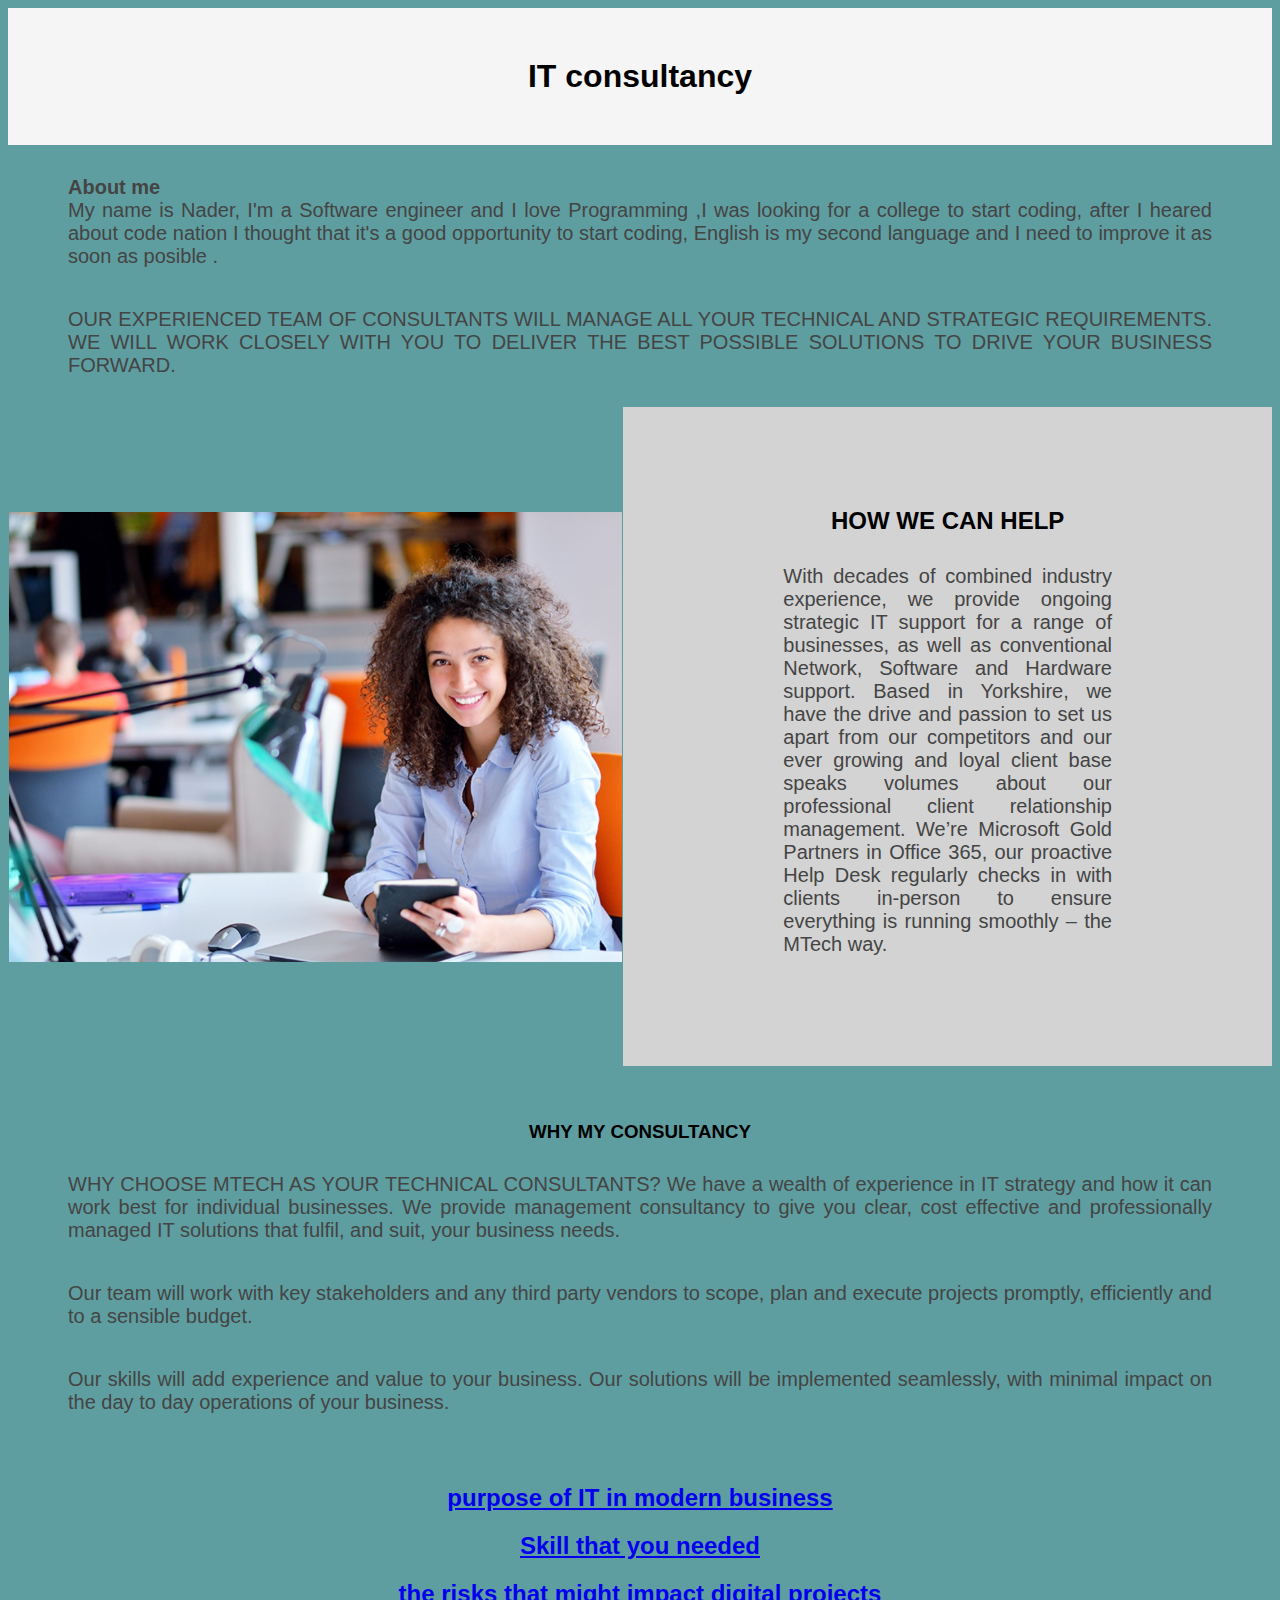
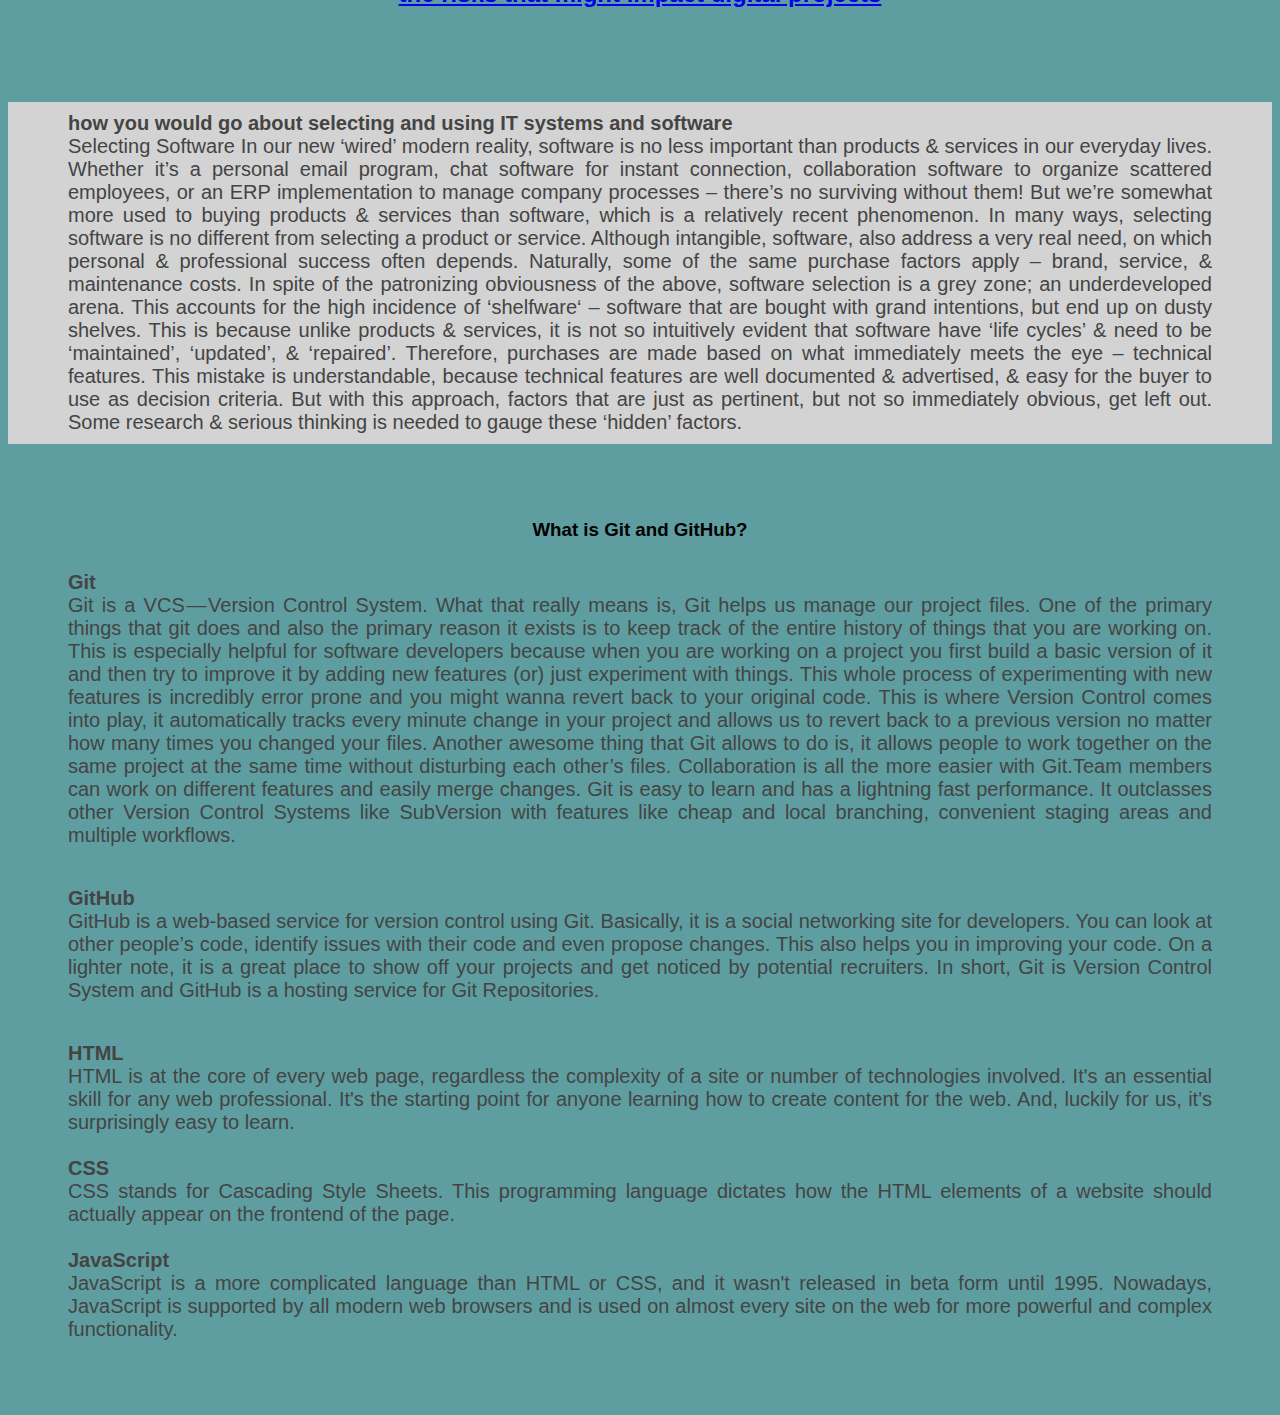
==== index.html @ 4200ef2f "initial commit" ====
<html>
    <head style="background-color:whitesmoke ">
        <link rel="stylesheet" href="index1.css">
        <h1 style="text-align:center ; background-color:whitesmoke ; padding: 50px">IT consultancy</h1>
    </head>
    <body>
            <p><b>About me</b><br>My name is Nader, I'm a Software engineer and I love Programming ,I was looking for a college to start coding, after I heared about code nation I thought that it's a good opportunity to start coding, English is my second language and I need to improve it as soon as posible .</p>
        
        <p>OUR EXPERIENCED TEAM OF CONSULTANTS WILL MANAGE ALL YOUR TECHNICAL AND STRATEGIC REQUIREMENTS.
            WE WILL WORK CLOSELY WITH YOU TO DELIVER THE BEST POSSIBLE SOLUTIONS TO DRIVE YOUR BUSINESS FORWARD.</p>
        
        <table>
            <tr style="font-family:-apple-system, BlinkMacSystemFont, 'Segoe UI', Roboto, Oxygen, Ubuntu, Cantarell, 'Open Sans', 'Helvetica Neue', sans-serif">
                <td><img src="001.jpg" alt="This is is" widrh="450" height="450"></td>
                <td style="padding:100px ; background-color: lightgray; font-family:-apple-system, BlinkMacSystemFont, 'Segoe UI', Roboto, Oxygen, Ubuntu, Cantarell, 'Open Sans', 'Helvetica Neue', sans-serif"><h2>HOW WE CAN HELP</h2>
                <p>With decades of combined industry experience, we provide ongoing strategic IT support for a range of businesses,
                     as well as conventional Network, Software and Hardware support. Based in Yorkshire, we have the drive and passion 
                     to set us apart from our competitors and our ever growing and loyal client base speaks volumes about our professional 
                     client relationship management. We’re Microsoft Gold Partners in Office 365, our proactive Help Desk regularly checks 
                     in with clients in-person to ensure everything is running smoothly – the MTech way.</p></td>
            </tr>
        </table>
        <br>
        <br>
        <h3>WHY MY CONSULTANCY</h3>
                <p>
                        WHY CHOOSE MTECH AS YOUR TECHNICAL CONSULTANTS?
                        We have a wealth of experience in IT strategy and how it can work best for individual businesses. We provide management consultancy to give you clear, cost effective and professionally managed IT solutions that fulfil, and suit, your business needs. 
                        
                        
                     <p> Our team will work with key stakeholders and any third party vendors to scope, plan and execute projects promptly, efficiently and to a sensible budget.
                    </p> 
                <p>     Our skills will add experience and value to your business. Our solutions will be implemented seamlessly, with minimal impact on the day to day operations of your business.</p>
            </p>
            <a href="purpose.html">
                    <h2>purpose of IT in modern business</h2>
                    </a>
                    <a href="skills.html">
                    <h2 >Skill that you needed</h2>
                    </a>
                    <a href="risks.html">
                            <h2>the risks that might impact digital projects</h2>
                            </a>
                            <br>
                            <br>
                            
                            <br>
                            <div style="background-color:lightgray">
                            <p><b>how you would go about selecting  and using IT systems and software</b><br>
                                Selecting Software
                                In our new ‘wired’ modern reality, software is no less important than products & services in our everyday lives. Whether it’s a personal email program, chat software for instant connection, collaboration software to organize scattered employees, or an ERP implementation to manage company processes – there’s no surviving without them!
                                But we’re somewhat more used to buying products & services than software, which is a relatively recent phenomenon. In many ways, selecting software is no different from selecting a product or service. Although intangible, software, also address a very real need, on which personal & professional success often depends. Naturally, some of the same purchase factors apply – brand, service, & maintenance costs.                               
                                In spite of the patronizing obviousness of the above, software selection is a grey zone; an underdeveloped arena. This accounts for the high incidence of ‘shelfware‘ – software that are bought with grand intentions, but end up on dusty shelves. This is because unlike products & services, it is not so intuitively evident that software have ‘life cycles’ & need to be ‘maintained’, ‘updated’, & ‘repaired’.                                
                                Therefore, purchases are made based on what immediately meets the eye – technical features. This mistake is understandable, because technical features are well documented & advertised, & easy for the buyer to use as decision criteria. But with this approach, factors that are just as pertinent, but not so immediately obvious, get left out. Some research & serious thinking is needed to gauge these ‘hidden’ factors.
                                
                                </p>
                            </div>
                            <br>
                            <br>
                            <h3>What is Git and GitHub?</h3>
                                <P><B>Git</B><br>
                                    Git is a VCS — Version Control System. What that really means is, Git helps us manage our project files. One of the primary things that git does and also the primary reason it exists is to keep track of the entire history of things that you are working on.
                                    
                                    This is especially helpful for software developers because when you are working on a project you first build a basic version of it and then try to improve it by adding new features (or) just experiment with things. This whole process of experimenting with new features is incredibly error prone and you might wanna revert back to your original code.
                                    
                                    This is where Version Control comes into play, it automatically tracks every minute change in your project and allows us to revert back to a previous version no matter how many times you changed your files.
                                    
                                    Another awesome thing that Git allows to do is, it allows people to work together on the same project at the same time without disturbing each other’s files. Collaboration is all the more easier with Git.Team members can work on different features and easily merge changes.
                                    
                                    Git is easy to learn and has a lightning fast performance. It outclasses other Version Control Systems like SubVersion with features like cheap and local branching, convenient staging areas and multiple workflows.
                                    
                                    </P>
                                    <P><b>GitHub</b><br>GitHub is a web-based service for version control using Git. Basically, it is a social networking site for developers. You can look at other people’s code, identify issues with their code and even propose changes. This also helps you in improving your code. On a lighter note, it is a great place to show off your projects and get noticed by potential recruiters.

                                            In short, Git is Version Control System and GitHub is a hosting service for Git Repositories.
                                            
                                            </P>
                                            <p><b>HTML</b><br>
                                                    HTML is at the core of every web page, regardless the complexity of a site or number of technologies involved. It's an essential skill for any web professional. It's the starting point for anyone learning how to create content for the web. And, luckily for us, it's surprisingly easy to learn.
                                                <br><br><b>CSS</b><br>
                                                    CSS stands for Cascading Style Sheets. This programming language dictates how the HTML elements of a website should actually appear on the frontend of the page.
                                                    <br><br>
                                                    <b>JavaScript</b><br>
                                                    JavaScript is a more complicated language than HTML or CSS, and it wasn't released in beta form until 1995. Nowadays, JavaScript is supported by all modern web browsers and is used on almost every site on the web for more powerful and complex functionality.   
                                                </p>
                                
                            <br>
                            <br>
                           
    </body>
</html>
---- index1.css ----
h1{
    font-family: -apple-system, BlinkMacSystemFont, 'Segoe UI', Roboto, Oxygen, Ubuntu, Cantarell, 'Open Sans', 'Helvetica Neue', sans-serif;
    text-align: center;
}
body{
    background-color: cadetblue;
    
}
p{
    font-family: -apple-system, BlinkMacSystemFont, 'Segoe UI', Roboto, Oxygen, Ubuntu, Cantarell, 'Open Sans', 'Helvetica Neue', sans-serif;
    color:#444;
    padding: 10px;
    margin-left: 50px;
    margin-right: 50px;
    font-size: 20px;
    text-align: justify
}
h2{
    font-family: -apple-system, BlinkMacSystemFont, 'Segoe UI', Roboto, Oxygen, Ubuntu, Cantarell, 'Open Sans', 'Helvetica Neue', sans-serif;
    text-align: center;
}
h3{
    margin-left: 100px;
     margin-right: 100; 
     text-align:center ; 
     font-family:-apple-system, BlinkMacSystemFont, 'Segoe UI', Roboto, Oxygen, Ubuntu, Cantarell, 'Open Sans', 'Helvetica Neue', sans-serif
}
table{
    width:100% ;
     border-spacing:0px;
}
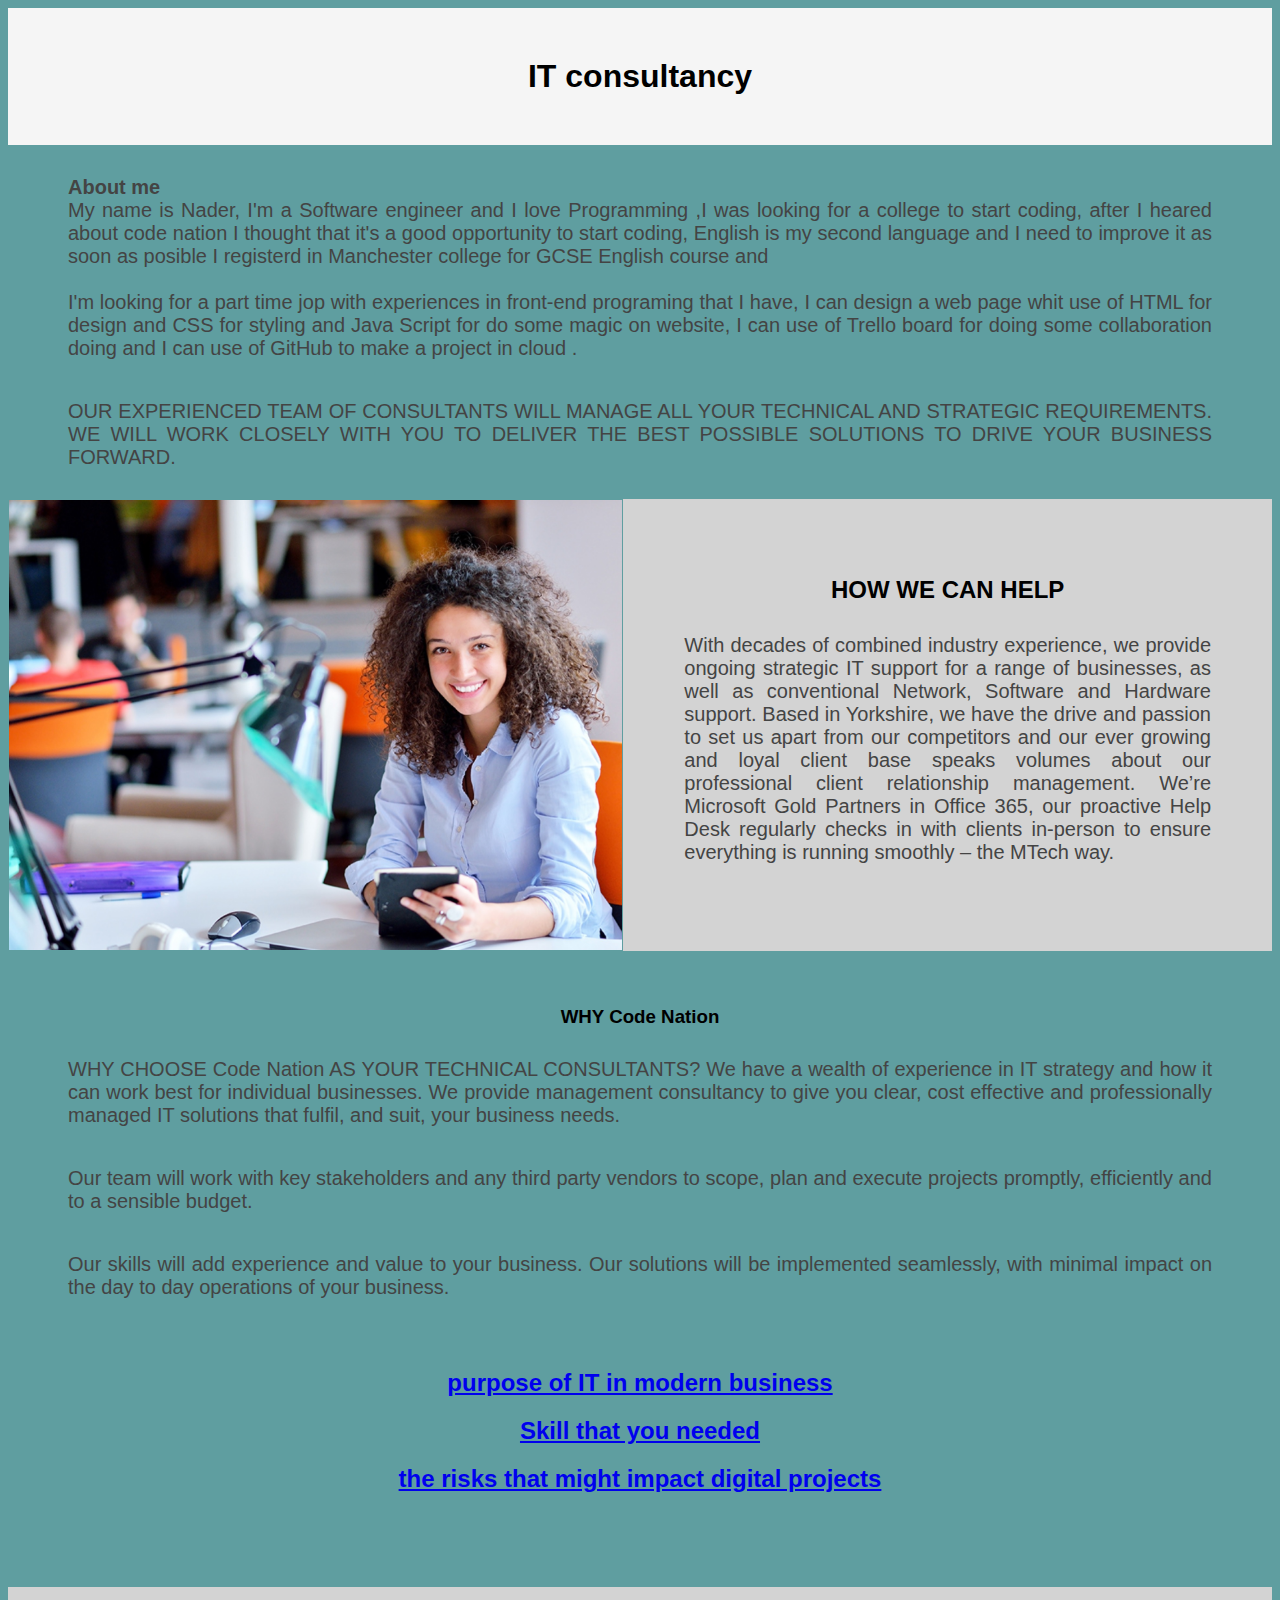
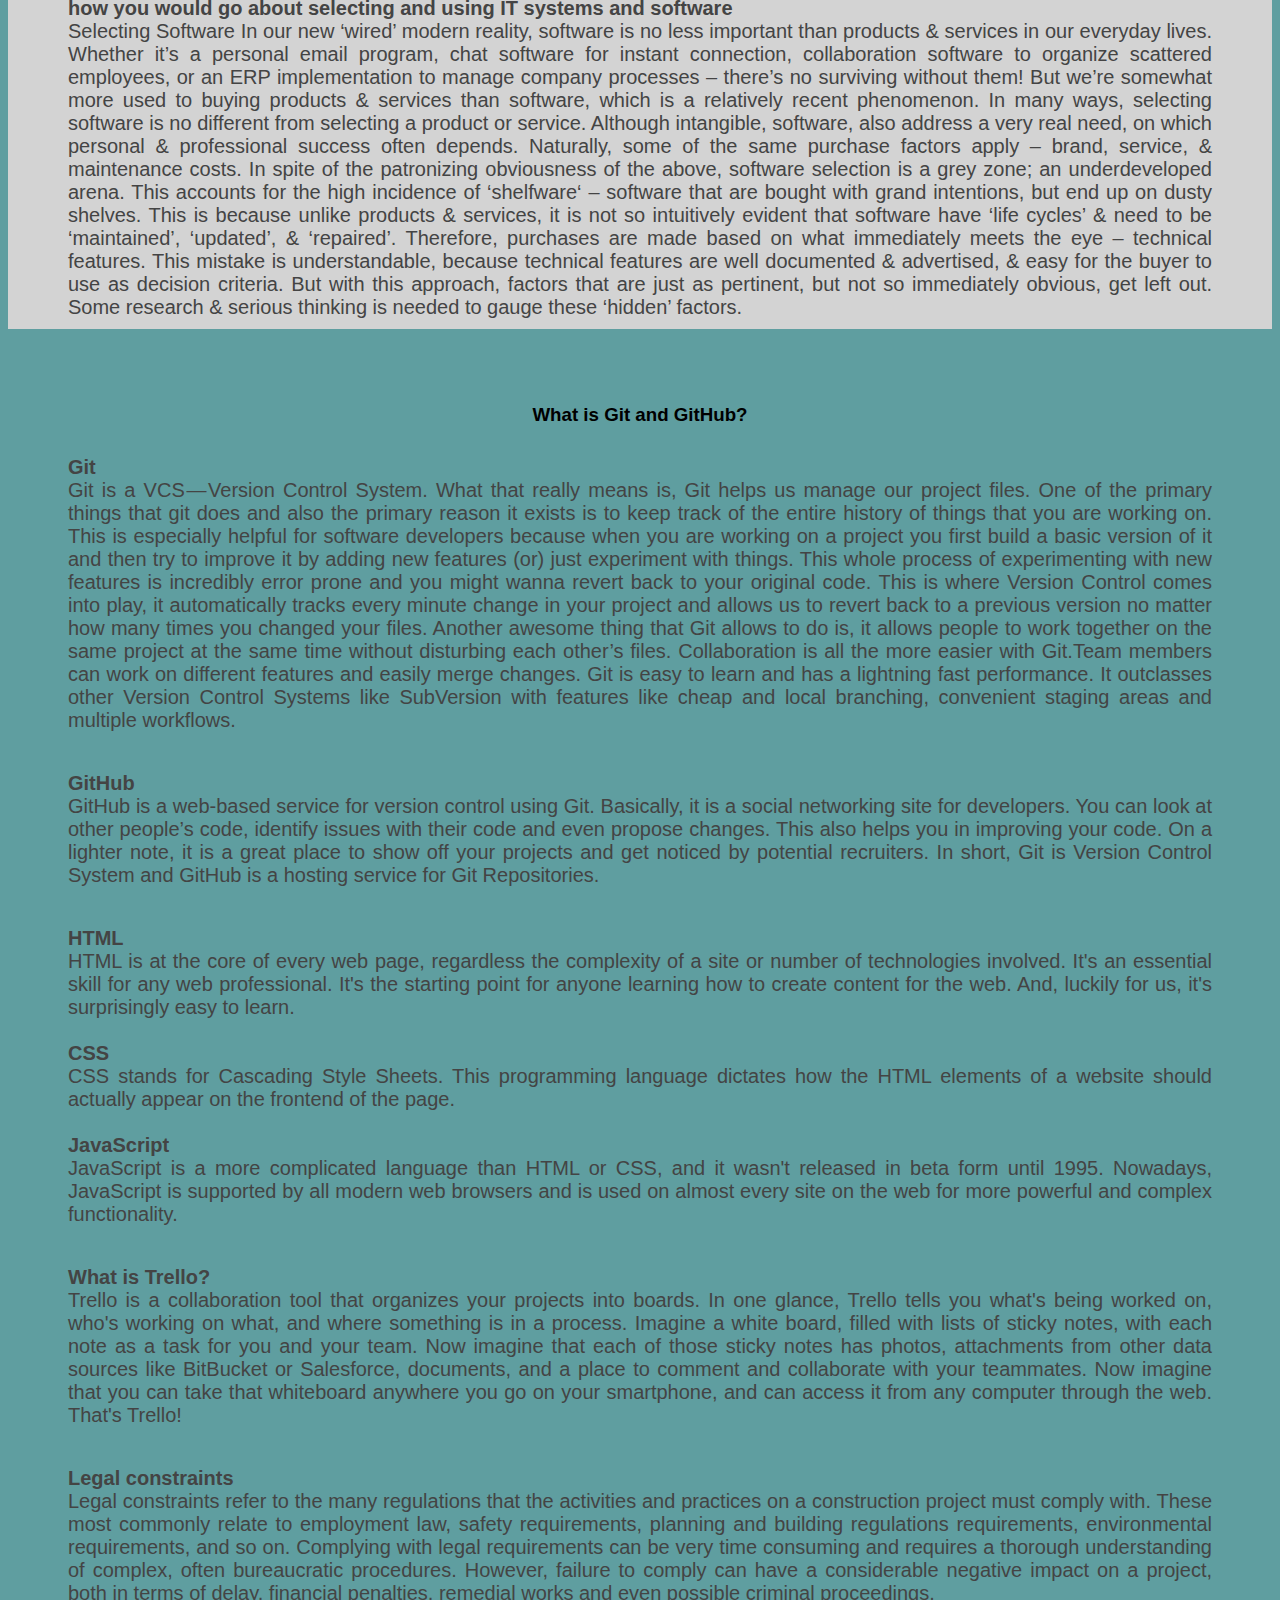
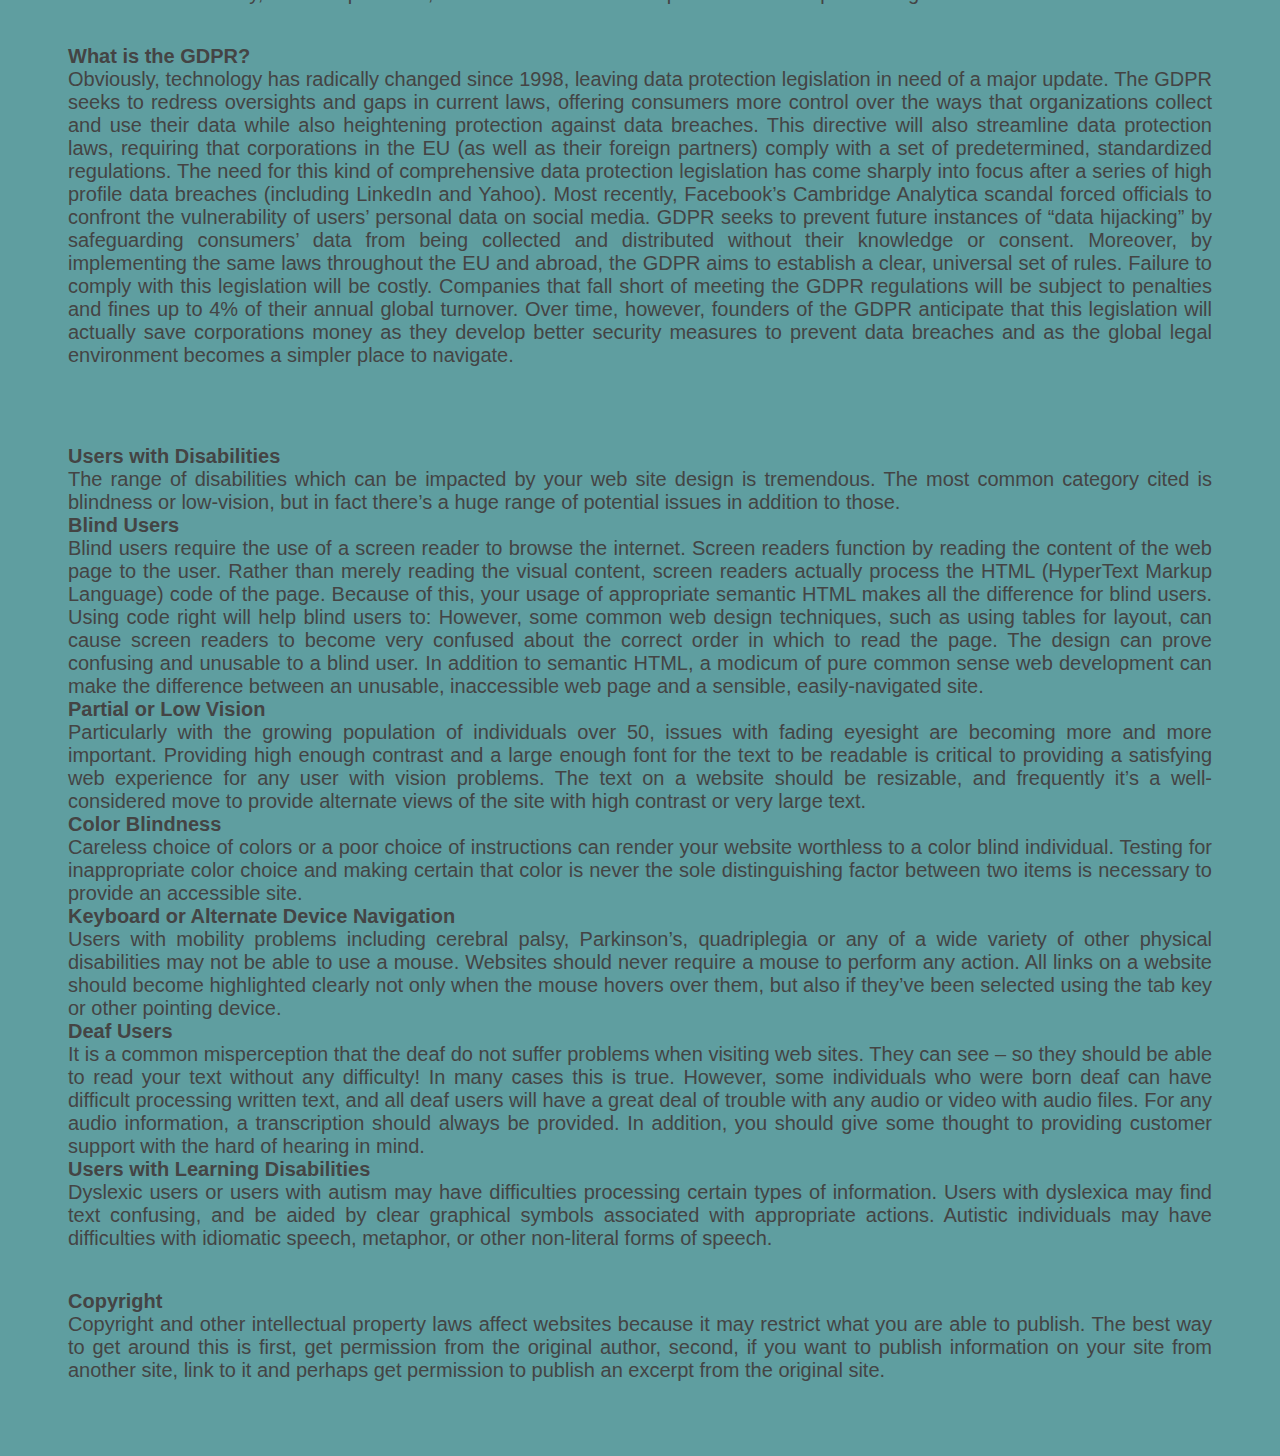
==== commit b07e5d82: "add some content" ====
--- a/index.html
+++ b/index.html
@@ -4,7 +4,7 @@
         <h1 style="text-align:center ; background-color:whitesmoke ; padding: 50px">IT consultancy</h1>
     </head>
     <body>
-            <p><b>About me</b><br>My name is Nader, I'm a Software engineer and I love Programming ,I was looking for a college to start coding, after I heared about code nation I thought that it's a good opportunity to start coding, English is my second language and I need to improve it as soon as posible .</p>
+            <p><b>About me</b><br>My name is Nader, I'm a Software engineer and I love Programming ,I was looking for a college to start coding, after I heared about code nation I thought that it's a good opportunity to start coding, English is my second language and I need to improve it as soon as posible I registerd in Manchester college for GCSE English course and<br><br> I'm looking for a part time jop with  experiences in front-end programing that I have, I can design a web page whit use of HTML for design and CSS for styling and Java Script for do some magic on website, I can use of Trello board for doing some collaboration doing and I can use of GitHub to make a project in cloud .</p>
         
         <p>OUR EXPERIENCED TEAM OF CONSULTANTS WILL MANAGE ALL YOUR TECHNICAL AND STRATEGIC REQUIREMENTS.
             WE WILL WORK CLOSELY WITH YOU TO DELIVER THE BEST POSSIBLE SOLUTIONS TO DRIVE YOUR BUSINESS FORWARD.</p>
@@ -12,7 +12,7 @@
         <table>
             <tr style="font-family:-apple-system, BlinkMacSystemFont, 'Segoe UI', Roboto, Oxygen, Ubuntu, Cantarell, 'Open Sans', 'Helvetica Neue', sans-serif">
                 <td><img src="001.jpg" alt="This is is" widrh="450" height="450"></td>
-                <td style="padding:100px ; background-color: lightgray; font-family:-apple-system, BlinkMacSystemFont, 'Segoe UI', Roboto, Oxygen, Ubuntu, Cantarell, 'Open Sans', 'Helvetica Neue', sans-serif"><h2>HOW WE CAN HELP</h2>
+                <td style=" background-color: lightgray; font-family:-apple-system, BlinkMacSystemFont, 'Segoe UI', Roboto, Oxygen, Ubuntu, Cantarell, 'Open Sans', 'Helvetica Neue', sans-serif"><h2>HOW WE CAN HELP</h2>
                 <p>With decades of combined industry experience, we provide ongoing strategic IT support for a range of businesses,
                      as well as conventional Network, Software and Hardware support. Based in Yorkshire, we have the drive and passion 
                      to set us apart from our competitors and our ever growing and loyal client base speaks volumes about our professional 
@@ -22,9 +22,9 @@
         </table>
         <br>
         <br>
-        <h3>WHY MY CONSULTANCY</h3>
+        <h3>WHY Code Nation</h3>
                 <p>
-                        WHY CHOOSE MTECH AS YOUR TECHNICAL CONSULTANTS?
+                        WHY CHOOSE Code Nation AS YOUR TECHNICAL CONSULTANTS?
                         We have a wealth of experience in IT strategy and how it can work best for individual businesses. We provide management consultancy to give you clear, cost effective and professionally managed IT solutions that fulfil, and suit, your business needs. 
                         
                         
@@ -83,8 +83,49 @@
                                                     <b>JavaScript</b><br>
                                                     JavaScript is a more complicated language than HTML or CSS, and it wasn't released in beta form until 1995. Nowadays, JavaScript is supported by all modern web browsers and is used on almost every site on the web for more powerful and complex functionality.   
                                                 </p>
-                                
-                            <br>
+                                <p><b>What is Trello?</b><br>Trello is a collaboration tool that organizes your projects into boards. In one glance, Trello tells you what's being worked on, who's working on what, and where something is in a process.
+
+                                        Imagine a white board, filled with lists of sticky notes, with each note as a task for you and your team. Now imagine that each of those sticky notes has photos, attachments from other data sources like BitBucket or Salesforce, documents, and a place to comment and collaborate with your teammates. Now imagine that you can take that whiteboard anywhere you go on your smartphone, and can access it from any computer through the web. That's Trello!</p>
+                                        <p><b>Legal constraints</b><br>
+                                                Legal constraints refer to the many regulations that the activities and practices on a construction project must comply with. These most commonly relate to employment law, safety requirements, planning and building regulations requirements, environmental requirements, and so on.
+                                                
+                                                Complying with legal requirements can be very time consuming and requires a thorough understanding of complex, often bureaucratic procedures. However, failure to comply can have a considerable negative impact on a project, both in terms of delay, financial penalties, remedial works and even possible criminal proceedings.</p>
+                                        <p><b>What is the GDPR?</b><br>
+                                            
+                                            Obviously, technology has radically changed since 1998, leaving data protection legislation in need of a major update. The GDPR seeks to redress oversights and gaps in current laws, offering consumers more control over the ways that organizations collect and use their data while also heightening protection against data breaches. This directive will also streamline data protection laws, requiring that corporations in the EU (as well as their foreign partners) comply with a set of predetermined, standardized regulations.
+                                            
+                                            The need for this kind of comprehensive data protection legislation has come sharply into focus after a series of high profile data breaches (including LinkedIn and Yahoo). Most recently, Facebook’s Cambridge Analytica scandal forced officials to confront the vulnerability of users’ personal data on social media. GDPR seeks to prevent future instances of “data hijacking” by safeguarding consumers’ data from being collected and distributed without their knowledge or consent. Moreover, by implementing the same laws throughout the EU and abroad, the GDPR aims to establish a clear, universal set of rules. Failure to comply with this legislation will be costly. Companies that fall short of meeting the GDPR regulations will be subject to penalties and fines up to 4% of their annual global turnover. Over time, however, founders of the GDPR anticipate that this legislation will actually save corporations money as they develop better security measures to prevent data breaches and as the global legal environment becomes a simpler place to navigate.
+                                            
+                                            </p><br>
+                                            <p><b>Users with Disabilities</b><br>
+                                                The range of disabilities which can be impacted by your web site design is tremendous. The most common category cited is blindness or low-vision, but in fact there’s a huge range of potential issues in addition to those.
+                                                
+                                                <br><b>Blind Users</b><br>
+                                                Blind users require the use of a screen reader to browse the internet. Screen readers function by reading the content of the web page to the user. Rather than merely reading the visual content, screen readers actually process the HTML (HyperText Markup Language) code of the page. Because of this, your usage of appropriate semantic HTML makes all the difference for blind users. Using code right will help blind users to:
+                                                
+                                                
+                                                However, some common web design techniques, such as using tables for layout, can cause screen readers to become very confused about the correct order in which to read the page. The design can prove confusing and unusable to a blind user.
+                                                
+                                                In addition to semantic HTML, a modicum of pure common sense web development can make the difference between an unusable, inaccessible web page and a sensible, easily-navigated site.
+                                                
+                                                <br><b>Partial or Low Vision</b><br>
+                                                Particularly with the growing population of individuals over 50, issues with fading eyesight are becoming more and more important. Providing high enough contrast and a large enough font for the text to be readable is critical to providing a satisfying web experience for any user with vision problems. The text on a website should be resizable, and frequently it’s a well-considered move to provide alternate views of the site with high contrast or very large text.
+                                                
+                                                <br><b>Color Blindness</b><br>
+                                                Careless choice of colors or a poor choice of instructions can render your website worthless to a color blind individual. Testing for inappropriate color choice and making certain that color is never the sole distinguishing factor between two items is necessary to provide an accessible site.
+                                                
+                                                <br><b>Keyboard or Alternate Device Navigation</b><br>
+                                                Users with mobility problems including cerebral palsy, Parkinson’s, quadriplegia or any of a wide variety of other physical disabilities may not be able to use a mouse. Websites should never require a mouse to perform any action. All links on a website should become highlighted clearly not only when the mouse hovers over them, but also if they’ve been selected using the tab key or other pointing device.
+                                                
+                                                <br><b>Deaf Users</b>
+                                            <br>
+                                                It is a common misperception that the deaf do not suffer problems when visiting web sites. They can see – so they should be able to read your text without any difficulty! In many cases this is true. However, some individuals who were born deaf can have difficult processing written text, and all deaf users will have a great deal of trouble with any audio or video with audio files. For any audio information, a transcription should always be provided. In addition, you should give some thought to providing customer support with the hard of hearing in mind.
+                                                
+                                                <br><b>Users with Learning Disabilities</b><br>
+                                                Dyslexic users or users with autism may have difficulties processing certain types of information. Users with dyslexica may find text confusing, and be aided by clear graphical symbols associated with appropriate actions. Autistic individuals may have difficulties with idiomatic speech, metaphor, or other non-literal forms of speech.
+                                                
+                                                </p>
+                            <p><b>Copyright</b><br>Copyright and other intellectual property laws affect websites because it may restrict what you are able to publish. The best way to get around this is first, get permission from the original author, second, if you want to publish information on your site from another site, link to it and perhaps get permission to publish an excerpt from the original site.</p><br>
                             <br>
                            
     </body>
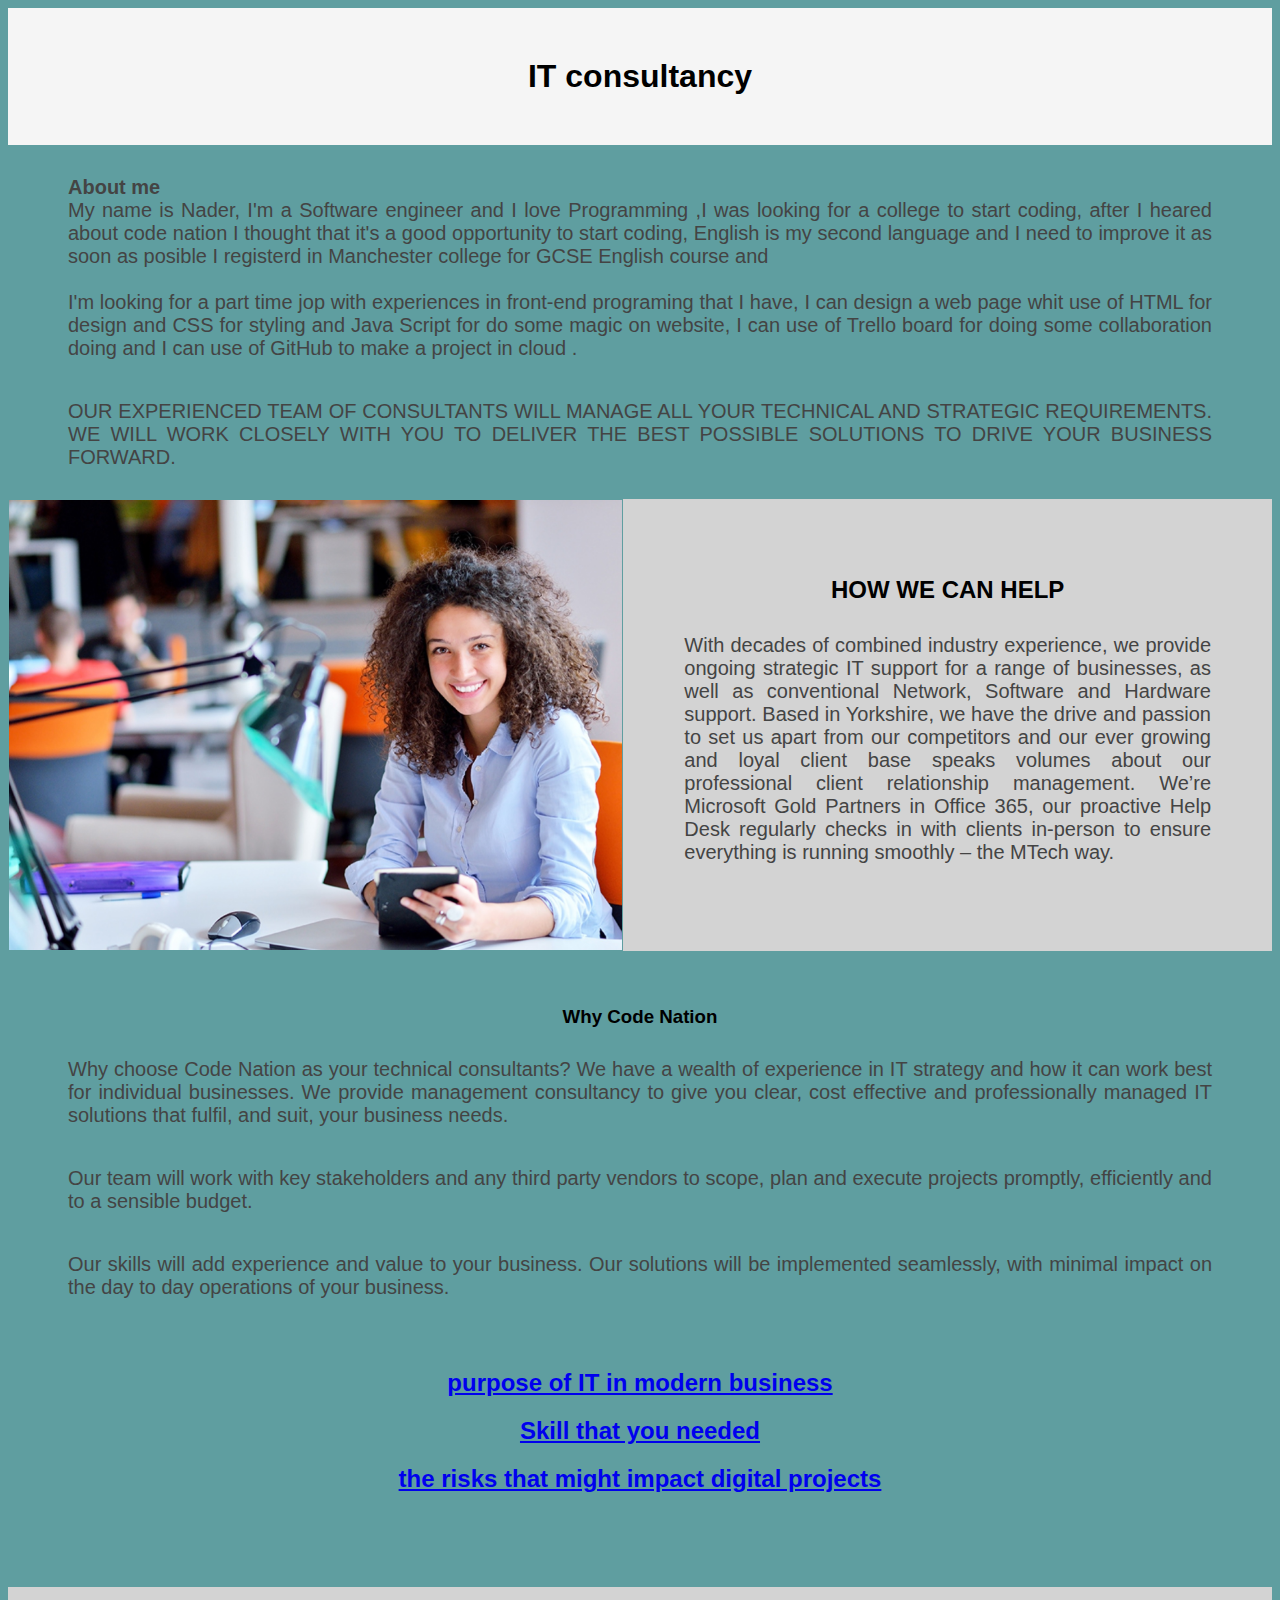
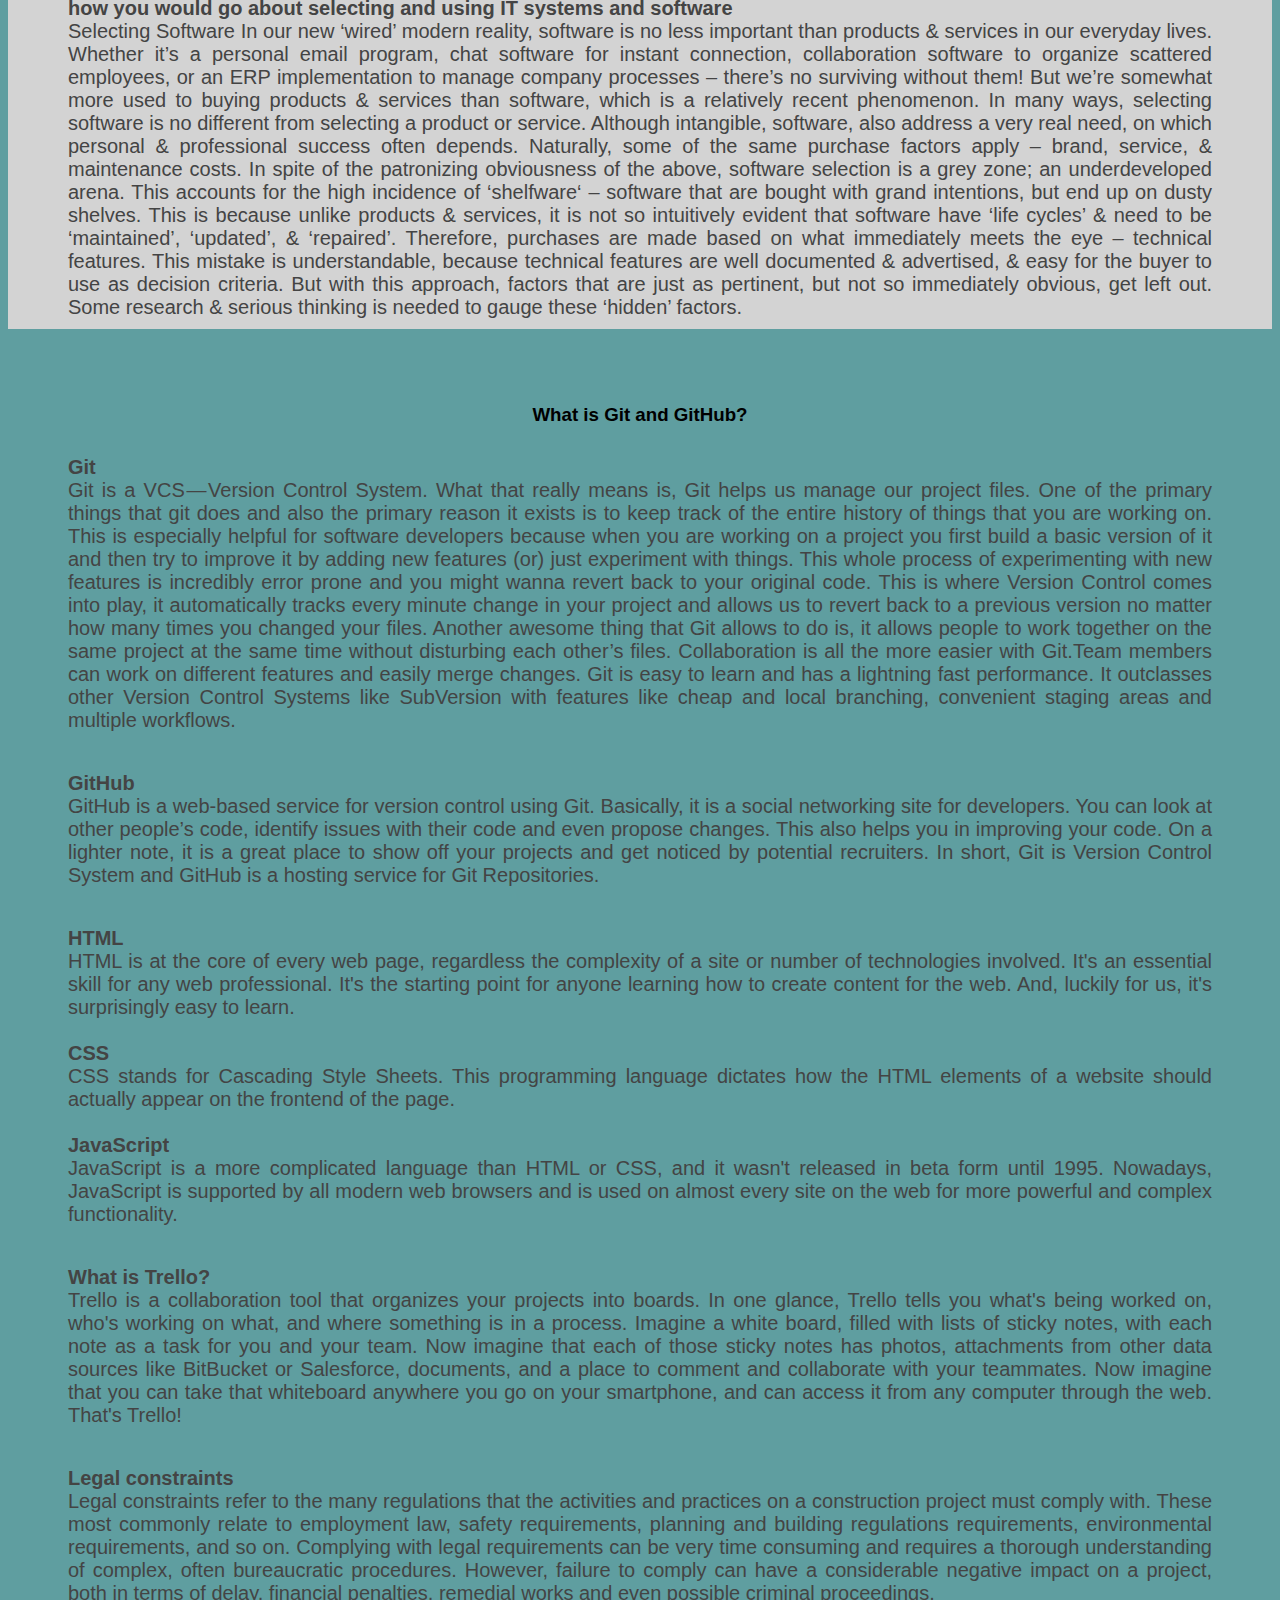
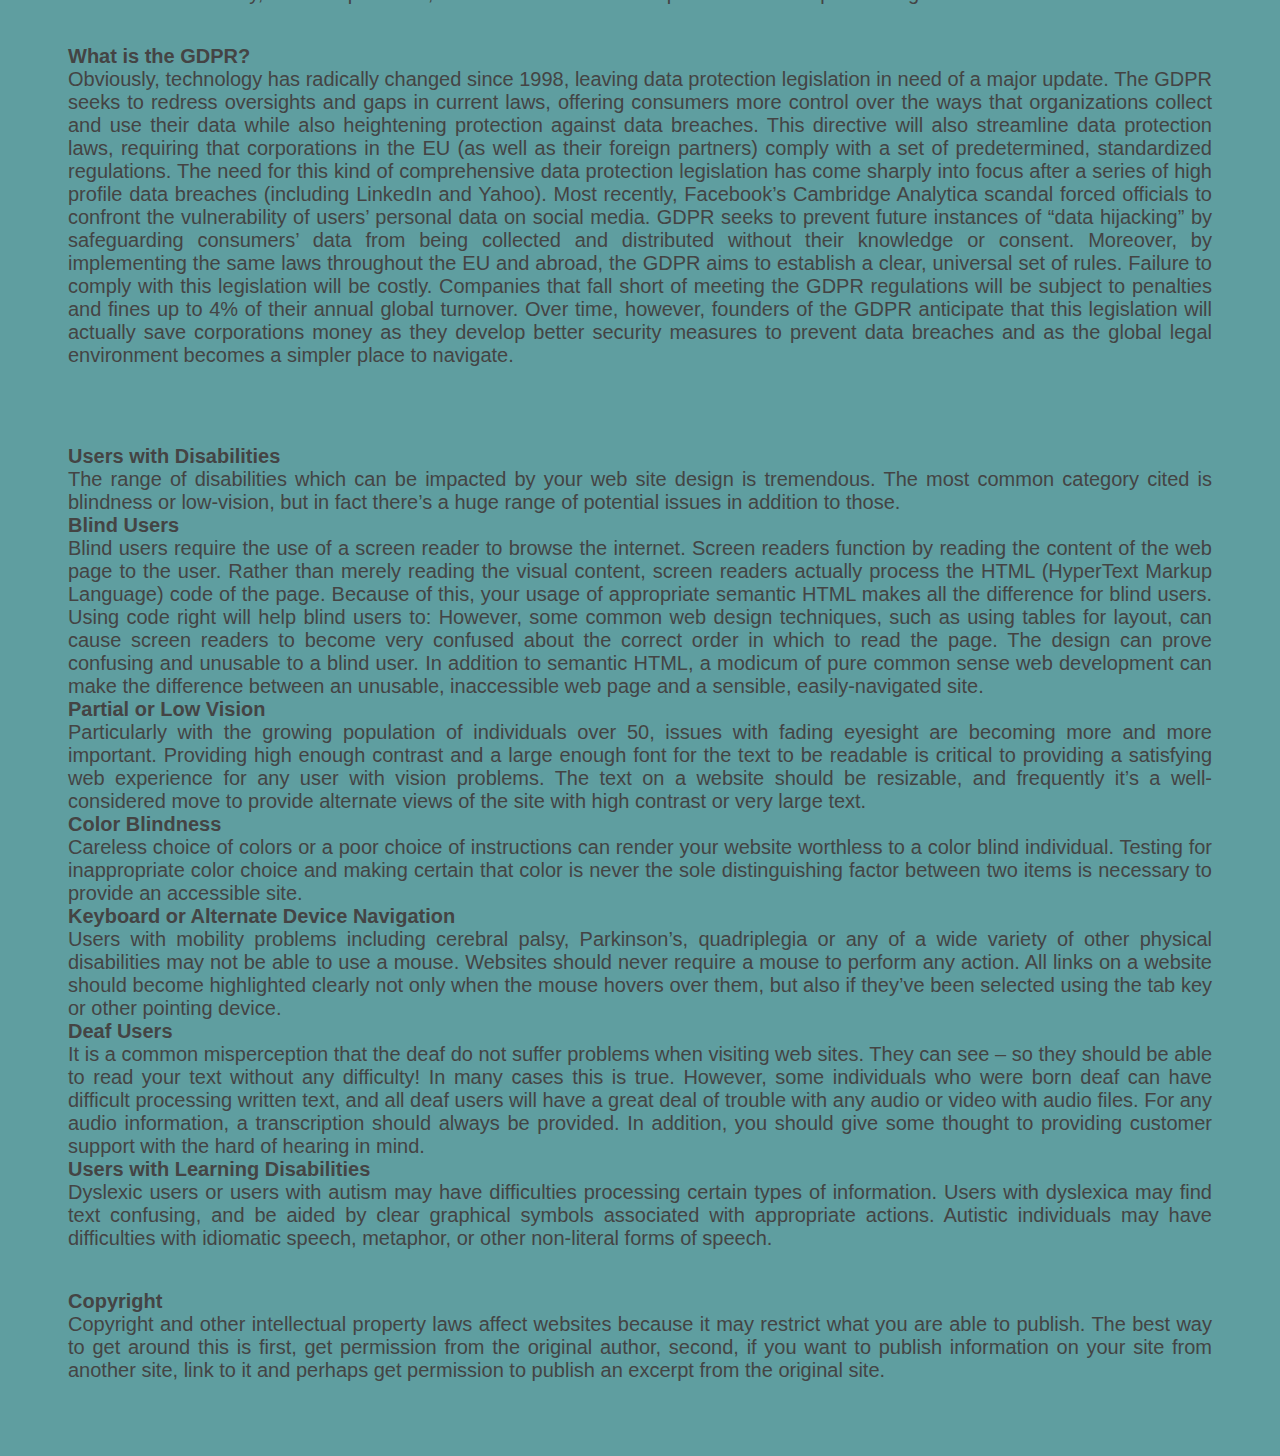
==== commit a7631547: "mack ID for some tags" ====
--- a/index.html
+++ b/index.html
@@ -4,16 +4,14 @@
         <h1 style="text-align:center ; background-color:whitesmoke ; padding: 50px">IT consultancy</h1>
     </head>
     <body>
-            <p><b>About me</b><br>My name is Nader, I'm a Software engineer and I love Programming ,I was looking for a college to start coding, after I heared about code nation I thought that it's a good opportunity to start coding, English is my second language and I need to improve it as soon as posible I registerd in Manchester college for GCSE English course and<br><br> I'm looking for a part time jop with  experiences in front-end programing that I have, I can design a web page whit use of HTML for design and CSS for styling and Java Script for do some magic on website, I can use of Trello board for doing some collaboration doing and I can use of GitHub to make a project in cloud .</p>
-        
-        <p>OUR EXPERIENCED TEAM OF CONSULTANTS WILL MANAGE ALL YOUR TECHNICAL AND STRATEGIC REQUIREMENTS.
-            WE WILL WORK CLOSELY WITH YOU TO DELIVER THE BEST POSSIBLE SOLUTIONS TO DRIVE YOUR BUSINESS FORWARD.</p>
-        
+        <p id="text"><b>About me</b><br>My name is Nader, I'm a Software engineer and I love Programming ,I was looking for a college to start coding, after I heared about code nation I thought that it's a good opportunity to start coding, English is my second language and I need to improve it as soon as posible I registerd in Manchester college for GCSE English course and<br><br> I'm looking for a part time jop with  experiences in front-end programing that I have, I can design a web page whit use of HTML for design and CSS for styling and Java Script for do some magic on website, I can use of Trello board for doing some collaboration doing and I can use of GitHub to make a project in cloud .</p>
+        <p id="text">OUR EXPERIENCED TEAM OF CONSULTANTS WILL MANAGE ALL YOUR TECHNICAL AND STRATEGIC REQUIREMENTS.
+        WE WILL WORK CLOSELY WITH YOU TO DELIVER THE BEST POSSIBLE SOLUTIONS TO DRIVE YOUR BUSINESS FORWARD.</p>
         <table>
             <tr style="font-family:-apple-system, BlinkMacSystemFont, 'Segoe UI', Roboto, Oxygen, Ubuntu, Cantarell, 'Open Sans', 'Helvetica Neue', sans-serif">
                 <td><img src="001.jpg" alt="This is is" widrh="450" height="450"></td>
                 <td style=" background-color: lightgray; font-family:-apple-system, BlinkMacSystemFont, 'Segoe UI', Roboto, Oxygen, Ubuntu, Cantarell, 'Open Sans', 'Helvetica Neue', sans-serif"><h2>HOW WE CAN HELP</h2>
-                <p>With decades of combined industry experience, we provide ongoing strategic IT support for a range of businesses,
+                    <p id="tbltext">With decades of combined industry experience, we provide ongoing strategic IT support for a range of businesses,
                      as well as conventional Network, Software and Hardware support. Based in Yorkshire, we have the drive and passion 
                      to set us apart from our competitors and our ever growing and loyal client base speaks volumes about our professional 
                      client relationship management. We’re Microsoft Gold Partners in Office 365, our proactive Help Desk regularly checks 
@@ -22,111 +20,83 @@
         </table>
         <br>
         <br>
-        <h3>WHY Code Nation</h3>
-                <p>
-                        WHY CHOOSE Code Nation AS YOUR TECHNICAL CONSULTANTS?
-                        We have a wealth of experience in IT strategy and how it can work best for individual businesses. We provide management consultancy to give you clear, cost effective and professionally managed IT solutions that fulfil, and suit, your business needs. 
-                        
-                        
-                     <p> Our team will work with key stakeholders and any third party vendors to scope, plan and execute projects promptly, efficiently and to a sensible budget.
-                    </p> 
-                <p>     Our skills will add experience and value to your business. Our solutions will be implemented seamlessly, with minimal impact on the day to day operations of your business.</p>
-            </p>
-            <a href="purpose.html">
-                    <h2>purpose of IT in modern business</h2>
-                    </a>
-                    <a href="skills.html">
-                    <h2 >Skill that you needed</h2>
-                    </a>
-                    <a href="risks.html">
-                            <h2>the risks that might impact digital projects</h2>
-                            </a>
-                            <br>
-                            <br>
-                            
-                            <br>
-                            <div style="background-color:lightgray">
-                            <p><b>how you would go about selecting  and using IT systems and software</b><br>
-                                Selecting Software
-                                In our new ‘wired’ modern reality, software is no less important than products & services in our everyday lives. Whether it’s a personal email program, chat software for instant connection, collaboration software to organize scattered employees, or an ERP implementation to manage company processes – there’s no surviving without them!
-                                But we’re somewhat more used to buying products & services than software, which is a relatively recent phenomenon. In many ways, selecting software is no different from selecting a product or service. Although intangible, software, also address a very real need, on which personal & professional success often depends. Naturally, some of the same purchase factors apply – brand, service, & maintenance costs.                               
-                                In spite of the patronizing obviousness of the above, software selection is a grey zone; an underdeveloped arena. This accounts for the high incidence of ‘shelfware‘ – software that are bought with grand intentions, but end up on dusty shelves. This is because unlike products & services, it is not so intuitively evident that software have ‘life cycles’ & need to be ‘maintained’, ‘updated’, & ‘repaired’.                                
-                                Therefore, purchases are made based on what immediately meets the eye – technical features. This mistake is understandable, because technical features are well documented & advertised, & easy for the buyer to use as decision criteria. But with this approach, factors that are just as pertinent, but not so immediately obvious, get left out. Some research & serious thinking is needed to gauge these ‘hidden’ factors.
-                                
-                                </p>
-                            </div>
-                            <br>
-                            <br>
-                            <h3>What is Git and GitHub?</h3>
-                                <P><B>Git</B><br>
-                                    Git is a VCS — Version Control System. What that really means is, Git helps us manage our project files. One of the primary things that git does and also the primary reason it exists is to keep track of the entire history of things that you are working on.
-                                    
-                                    This is especially helpful for software developers because when you are working on a project you first build a basic version of it and then try to improve it by adding new features (or) just experiment with things. This whole process of experimenting with new features is incredibly error prone and you might wanna revert back to your original code.
-                                    
-                                    This is where Version Control comes into play, it automatically tracks every minute change in your project and allows us to revert back to a previous version no matter how many times you changed your files.
-                                    
-                                    Another awesome thing that Git allows to do is, it allows people to work together on the same project at the same time without disturbing each other’s files. Collaboration is all the more easier with Git.Team members can work on different features and easily merge changes.
-                                    
-                                    Git is easy to learn and has a lightning fast performance. It outclasses other Version Control Systems like SubVersion with features like cheap and local branching, convenient staging areas and multiple workflows.
-                                    
-                                    </P>
-                                    <P><b>GitHub</b><br>GitHub is a web-based service for version control using Git. Basically, it is a social networking site for developers. You can look at other people’s code, identify issues with their code and even propose changes. This also helps you in improving your code. On a lighter note, it is a great place to show off your projects and get noticed by potential recruiters.
-
-                                            In short, Git is Version Control System and GitHub is a hosting service for Git Repositories.
-                                            
-                                            </P>
-                                            <p><b>HTML</b><br>
-                                                    HTML is at the core of every web page, regardless the complexity of a site or number of technologies involved. It's an essential skill for any web professional. It's the starting point for anyone learning how to create content for the web. And, luckily for us, it's surprisingly easy to learn.
-                                                <br><br><b>CSS</b><br>
-                                                    CSS stands for Cascading Style Sheets. This programming language dictates how the HTML elements of a website should actually appear on the frontend of the page.
-                                                    <br><br>
-                                                    <b>JavaScript</b><br>
-                                                    JavaScript is a more complicated language than HTML or CSS, and it wasn't released in beta form until 1995. Nowadays, JavaScript is supported by all modern web browsers and is used on almost every site on the web for more powerful and complex functionality.   
-                                                </p>
-                                <p><b>What is Trello?</b><br>Trello is a collaboration tool that organizes your projects into boards. In one glance, Trello tells you what's being worked on, who's working on what, and where something is in a process.
-
-                                        Imagine a white board, filled with lists of sticky notes, with each note as a task for you and your team. Now imagine that each of those sticky notes has photos, attachments from other data sources like BitBucket or Salesforce, documents, and a place to comment and collaborate with your teammates. Now imagine that you can take that whiteboard anywhere you go on your smartphone, and can access it from any computer through the web. That's Trello!</p>
-                                        <p><b>Legal constraints</b><br>
-                                                Legal constraints refer to the many regulations that the activities and practices on a construction project must comply with. These most commonly relate to employment law, safety requirements, planning and building regulations requirements, environmental requirements, and so on.
-                                                
-                                                Complying with legal requirements can be very time consuming and requires a thorough understanding of complex, often bureaucratic procedures. However, failure to comply can have a considerable negative impact on a project, both in terms of delay, financial penalties, remedial works and even possible criminal proceedings.</p>
-                                        <p><b>What is the GDPR?</b><br>
-                                            
-                                            Obviously, technology has radically changed since 1998, leaving data protection legislation in need of a major update. The GDPR seeks to redress oversights and gaps in current laws, offering consumers more control over the ways that organizations collect and use their data while also heightening protection against data breaches. This directive will also streamline data protection laws, requiring that corporations in the EU (as well as their foreign partners) comply with a set of predetermined, standardized regulations.
-                                            
-                                            The need for this kind of comprehensive data protection legislation has come sharply into focus after a series of high profile data breaches (including LinkedIn and Yahoo). Most recently, Facebook’s Cambridge Analytica scandal forced officials to confront the vulnerability of users’ personal data on social media. GDPR seeks to prevent future instances of “data hijacking” by safeguarding consumers’ data from being collected and distributed without their knowledge or consent. Moreover, by implementing the same laws throughout the EU and abroad, the GDPR aims to establish a clear, universal set of rules. Failure to comply with this legislation will be costly. Companies that fall short of meeting the GDPR regulations will be subject to penalties and fines up to 4% of their annual global turnover. Over time, however, founders of the GDPR anticipate that this legislation will actually save corporations money as they develop better security measures to prevent data breaches and as the global legal environment becomes a simpler place to navigate.
-                                            
-                                            </p><br>
-                                            <p><b>Users with Disabilities</b><br>
-                                                The range of disabilities which can be impacted by your web site design is tremendous. The most common category cited is blindness or low-vision, but in fact there’s a huge range of potential issues in addition to those.
-                                                
-                                                <br><b>Blind Users</b><br>
-                                                Blind users require the use of a screen reader to browse the internet. Screen readers function by reading the content of the web page to the user. Rather than merely reading the visual content, screen readers actually process the HTML (HyperText Markup Language) code of the page. Because of this, your usage of appropriate semantic HTML makes all the difference for blind users. Using code right will help blind users to:
-                                                
-                                                
-                                                However, some common web design techniques, such as using tables for layout, can cause screen readers to become very confused about the correct order in which to read the page. The design can prove confusing and unusable to a blind user.
-                                                
-                                                In addition to semantic HTML, a modicum of pure common sense web development can make the difference between an unusable, inaccessible web page and a sensible, easily-navigated site.
-                                                
-                                                <br><b>Partial or Low Vision</b><br>
-                                                Particularly with the growing population of individuals over 50, issues with fading eyesight are becoming more and more important. Providing high enough contrast and a large enough font for the text to be readable is critical to providing a satisfying web experience for any user with vision problems. The text on a website should be resizable, and frequently it’s a well-considered move to provide alternate views of the site with high contrast or very large text.
-                                                
-                                                <br><b>Color Blindness</b><br>
-                                                Careless choice of colors or a poor choice of instructions can render your website worthless to a color blind individual. Testing for inappropriate color choice and making certain that color is never the sole distinguishing factor between two items is necessary to provide an accessible site.
-                                                
-                                                <br><b>Keyboard or Alternate Device Navigation</b><br>
-                                                Users with mobility problems including cerebral palsy, Parkinson’s, quadriplegia or any of a wide variety of other physical disabilities may not be able to use a mouse. Websites should never require a mouse to perform any action. All links on a website should become highlighted clearly not only when the mouse hovers over them, but also if they’ve been selected using the tab key or other pointing device.
-                                                
-                                                <br><b>Deaf Users</b>
-                                            <br>
-                                                It is a common misperception that the deaf do not suffer problems when visiting web sites. They can see – so they should be able to read your text without any difficulty! In many cases this is true. However, some individuals who were born deaf can have difficult processing written text, and all deaf users will have a great deal of trouble with any audio or video with audio files. For any audio information, a transcription should always be provided. In addition, you should give some thought to providing customer support with the hard of hearing in mind.
-                                                
-                                                <br><b>Users with Learning Disabilities</b><br>
-                                                Dyslexic users or users with autism may have difficulties processing certain types of information. Users with dyslexica may find text confusing, and be aided by clear graphical symbols associated with appropriate actions. Autistic individuals may have difficulties with idiomatic speech, metaphor, or other non-literal forms of speech.
-                                                
-                                                </p>
-                            <p><b>Copyright</b><br>Copyright and other intellectual property laws affect websites because it may restrict what you are able to publish. The best way to get around this is first, get permission from the original author, second, if you want to publish information on your site from another site, link to it and perhaps get permission to publish an excerpt from the original site.</p><br>
-                            <br>
-                           
+        <h3>Why Code Nation</h3>
+        <p id="text">
+            Why choose Code Nation as your technical consultants?
+            We have a wealth of experience in IT strategy and how it can work best for individual businesses. We provide management consultancy to give you clear, cost effective and professionally managed IT solutions that fulfil, and suit, your business needs.                     
+        <p id="text"> Our team will work with key stakeholders and any third party vendors to scope, plan and execute projects promptly, efficiently and to a sensible budget.
+        </p> 
+        <p id="text">Our skills will add experience and value to your business. Our solutions will be implemented seamlessly, with minimal impact on the day to day operations of your business.</p>
+        </p>
+        <a href="purpose.html">
+            <h2>purpose of IT in modern business</h2>
+        </a>
+        <a href="skills.html">
+            <h2 >Skill that you needed</h2>
+        </a>
+        <a href="risks.html">
+            <h2>the risks that might impact digital projects</h2>
+        </a>
+        <br>
+        <br>               
+        <br>
+        <div style="background-color:lightgray">
+            <p id="text"><b>how you would go about selecting  and using IT systems and software</b><br>
+                Selecting Software
+                In our new ‘wired’ modern reality, software is no less important than products & services in our everyday lives. Whether it’s a personal email program, chat software for instant connection, collaboration software to organize scattered employees, or an ERP implementation to manage company processes – there’s no surviving without them!
+                But we’re somewhat more used to buying products & services than software, which is a relatively recent phenomenon. In many ways, selecting software is no different from selecting a product or service. Although intangible, software, also address a very real need, on which personal & professional success often depends. Naturally, some of the same purchase factors apply – brand, service, & maintenance costs.                               
+                In spite of the patronizing obviousness of the above, software selection is a grey zone; an underdeveloped arena. This accounts for the high incidence of ‘shelfware‘ – software that are bought with grand intentions, but end up on dusty shelves. This is because unlike products & services, it is not so intuitively evident that software have ‘life cycles’ & need to be ‘maintained’, ‘updated’, & ‘repaired’.                                
+                Therefore, purchases are made based on what immediately meets the eye – technical features. This mistake is understandable, because technical features are well documented & advertised, & easy for the buyer to use as decision criteria. But with this approach, factors that are just as pertinent, but not so immediately obvious, get left out. Some research & serious thinking is needed to gauge these ‘hidden’ factors.
+             </p>
+        </div>
+        <br>
+        <br>
+        <h3>What is Git and GitHub?</h3>
+        <P id="text"><B>Git</B><br>
+            Git is a VCS — Version Control System. What that really means is, Git helps us manage our project files. One of the primary things that git does and also the primary reason it exists is to keep track of the entire history of things that you are working on.
+            This is especially helpful for software developers because when you are working on a project you first build a basic version of it and then try to improve it by adding new features (or) just experiment with things. This whole process of experimenting with new features is incredibly error prone and you might wanna revert back to your original code.                   This is where Version Control comes into play, it automatically tracks every minute change in your project and allows us to revert back to a previous version no matter how many times you changed your files.
+            Another awesome thing that Git allows to do is, it allows people to work together on the same project at the same time without disturbing each other’s files. Collaboration is all the more easier with Git.Team members can work on different features and easily merge changes.
+            Git is easy to learn and has a lightning fast performance. It outclasses other Version Control Systems like SubVersion with features like cheap and local branching, convenient staging areas and multiple workflows.
+        </P>
+        <P id="text"><b>GitHub</b><br>GitHub is a web-based service for version control using Git. Basically, it is a social networking site for developers. You can look at other people’s code, identify issues with their code and even propose changes. This also helps you in improving your code. On a lighter note, it is a great place to show off your projects and get noticed by potential recruiters.
+            In short, Git is Version Control System and GitHub is a hosting service for Git Repositories.
+        </P>
+        <p id="text"><b>HTML</b><br>
+            HTML is at the core of every web page, regardless the complexity of a site or number of technologies involved. It's an essential skill for any web professional. It's the starting point for anyone learning how to create content for the web. And, luckily for us, it's surprisingly easy to learn.
+        <br><br><b>CSS</b><br>
+            CSS stands for Cascading Style Sheets. This programming language dictates how the HTML elements of a website should actually appear on the frontend of the page.
+        <br><br>
+        <b>JavaScript</b><br>
+            JavaScript is a more complicated language than HTML or CSS, and it wasn't released in beta form until 1995. Nowadays, JavaScript is supported by all modern web browsers and is used on almost every site on the web for more powerful and complex functionality.   
+        </p>
+        <p id="text"><b>What is Trello?</b><br>Trello is a collaboration tool that organizes your projects into boards. In one glance, Trello tells you what's being worked on, who's working on what, and where something is in a process.
+            Imagine a white board, filled with lists of sticky notes, with each note as a task for you and your team. Now imagine that each of those sticky notes has photos, attachments from other data sources like BitBucket or Salesforce, documents, and a place to comment and collaborate with your teammates. Now imagine that you can take that whiteboard anywhere you go on your smartphone, and can access it from any computer through the web. That's Trello!</p>
+        <p id="text"><b>Legal constraints</b><br>
+            Legal constraints refer to the many regulations that the activities and practices on a construction project must comply with. These most commonly relate to employment law, safety requirements, planning and building regulations requirements, environmental requirements, and so on.
+            Complying with legal requirements can be very time consuming and requires a thorough understanding of complex, often bureaucratic procedures. However, failure to comply can have a considerable negative impact on a project, both in terms of delay, financial penalties, remedial works and even possible criminal proceedings.</p>
+        <p id="text"><b>What is the GDPR?</b><br>
+             Obviously, technology has radically changed since 1998, leaving data protection legislation in need of a major update. The GDPR seeks to redress oversights and gaps in current laws, offering consumers more control over the ways that organizations collect and use their data while also heightening protection against data breaches. This directive will also streamline data protection laws, requiring that corporations in the EU (as well as their foreign partners) comply with a set of predetermined, standardized regulations.
+            The need for this kind of comprehensive data protection legislation has come sharply into focus after a series of high profile data breaches (including LinkedIn and Yahoo). Most recently, Facebook’s Cambridge Analytica scandal forced officials to confront the vulnerability of users’ personal data on social media. GDPR seeks to prevent future instances of “data hijacking” by safeguarding consumers’ data from being collected and distributed without their knowledge or consent. Moreover, by implementing the same laws throughout the EU and abroad, the GDPR aims to establish a clear, universal set of rules. Failure to comply with this legislation will be costly. Companies that fall short of meeting the GDPR regulations will be subject to penalties and fines up to 4% of their annual global turnover. Over time, however, founders of the GDPR anticipate that this legislation will actually save corporations money as they develop better security measures to prevent data breaches and as the global legal environment becomes a simpler place to navigate.
+        </p><br>
+        <p id="text"><b>Users with Disabilities</b><br>
+            The range of disabilities which can be impacted by your web site design is tremendous. The most common category cited is blindness or low-vision, but in fact there’s a huge range of potential issues in addition to those.
+         <br><b>Blind Users</b><br>
+            Blind users require the use of a screen reader to browse the internet. Screen readers function by reading the content of the web page to the user. Rather than merely reading the visual content, screen readers actually process the HTML (HyperText Markup Language) code of the page. Because of this, your usage of appropriate semantic HTML makes all the difference for blind users. Using code right will help blind users to:
+            However, some common web design techniques, such as using tables for layout, can cause screen readers to become very confused about the correct order in which to read the page. The design can prove confusing and unusable to a blind user.
+            In addition to semantic HTML, a modicum of pure common sense web development can make the difference between an unusable, inaccessible web page and a sensible, easily-navigated site.
+        <br><b>Partial or Low Vision</b><br>
+            Particularly with the growing population of individuals over 50, issues with fading eyesight are becoming more and more important. Providing high enough contrast and a large enough font for the text to be readable is critical to providing a satisfying web experience for any user with vision problems. The text on a website should be resizable, and frequently it’s a well-considered move to provide alternate views of the site with high contrast or very large text.
+        <br><b>Color Blindness</b><br>
+             Careless choice of colors or a poor choice of instructions can render your website worthless to a color blind individual. Testing for inappropriate color choice and making certain that color is never the sole distinguishing factor between two items is necessary to provide an accessible site.
+        <br><b>Keyboard or Alternate Device Navigation</b><br>
+            Users with mobility problems including cerebral palsy, Parkinson’s, quadriplegia or any of a wide variety of other physical disabilities may not be able to use a mouse. Websites should never require a mouse to perform any action. All links on a website should become highlighted clearly not only when the mouse hovers over them, but also if they’ve been selected using the tab key or other pointing device.
+        <br><b>Deaf Users</b>
+        <br>
+            It is a common misperception that the deaf do not suffer problems when visiting web sites. They can see – so they should be able to read your text without any difficulty! In many cases this is true. However, some individuals who were born deaf can have difficult processing written text, and all deaf users will have a great deal of trouble with any audio or video with audio files. For any audio information, a transcription should always be provided. In addition, you should give some thought to providing customer support with the hard of hearing in mind.
+        <br><b>Users with Learning Disabilities</b><br>
+            Dyslexic users or users with autism may have difficulties processing certain types of information. Users with dyslexica may find text confusing, and be aided by clear graphical symbols associated with appropriate actions. Autistic individuals may have difficulties with idiomatic speech, metaphor, or other non-literal forms of speech.
+        </p>
+        <p id="text"><b>Copyright</b><br>Copyright and other intellectual property laws affect websites because it may restrict what you are able to publish. The best way to get around this is first, get permission from the original author, second, if you want to publish information on your site from another site, link to it and perhaps get permission to publish an excerpt from the original site.</p><br>
+        <br>                   
     </body>
 </html>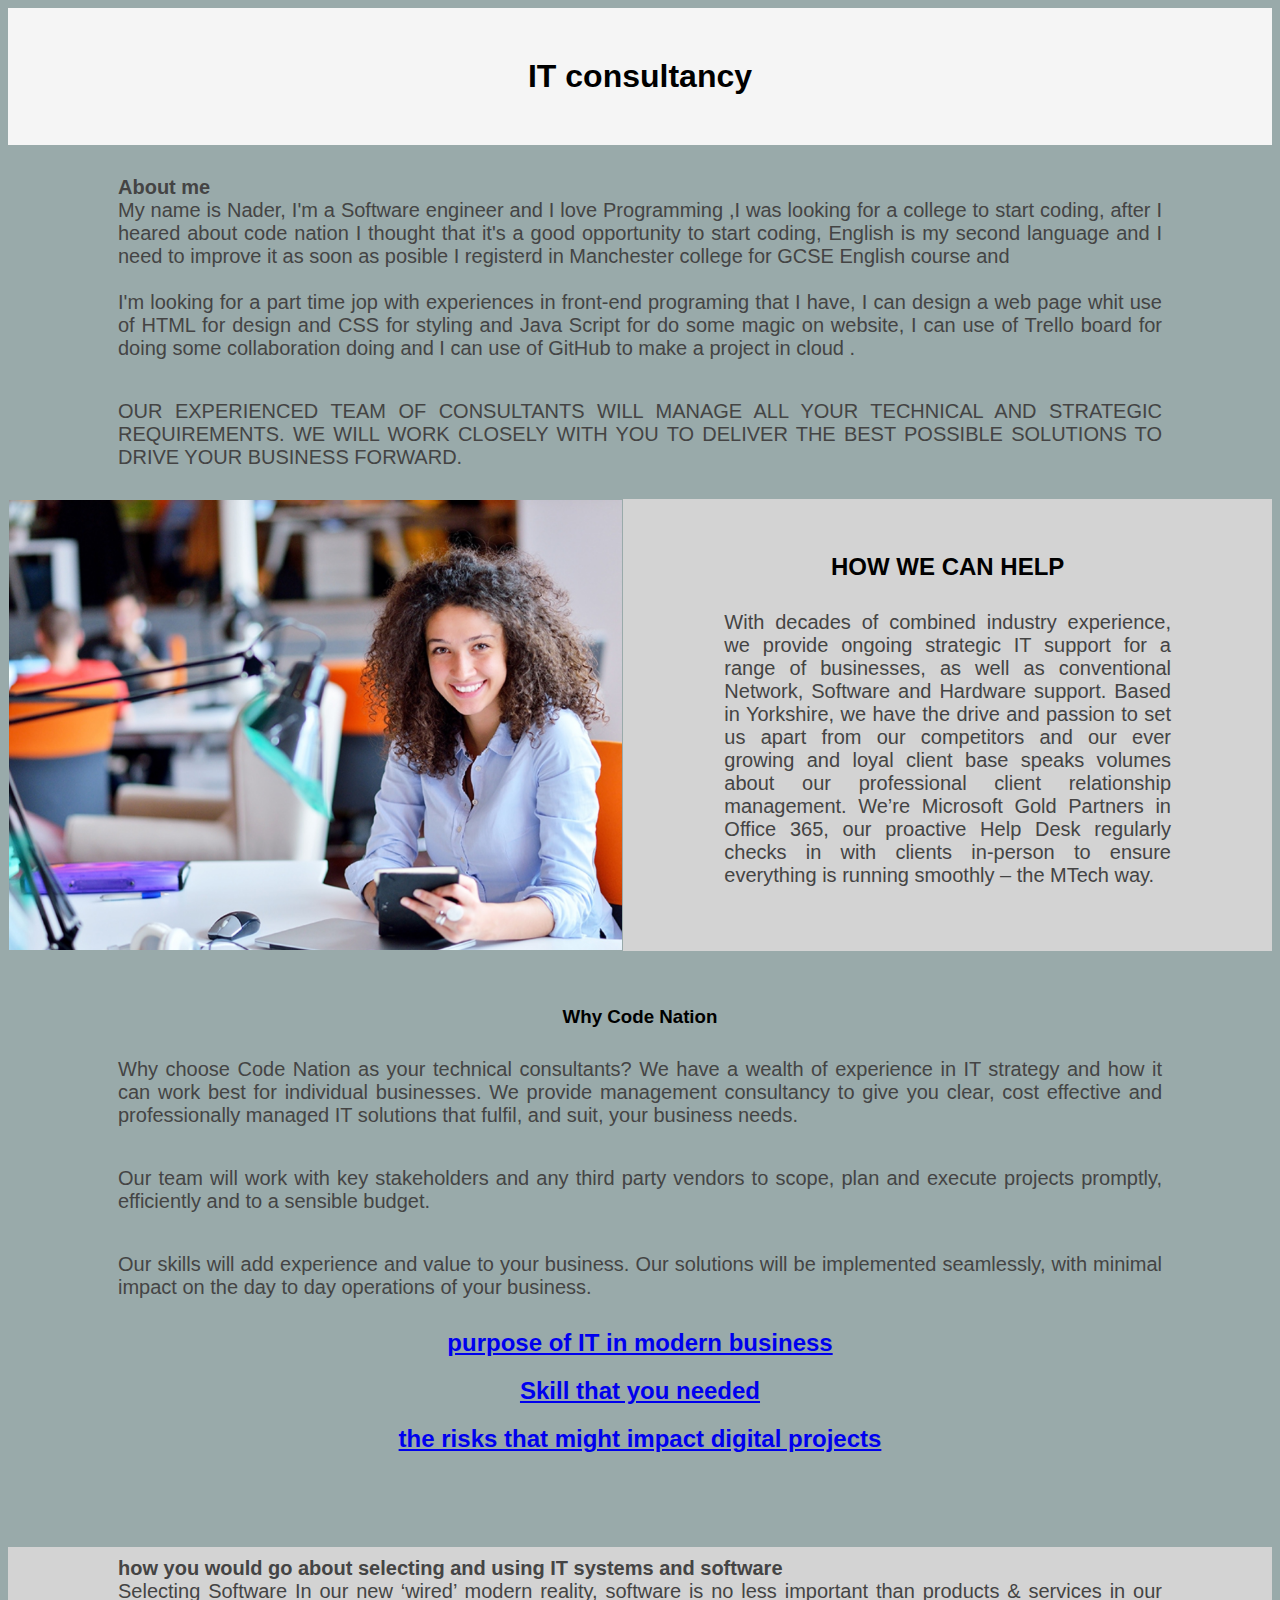
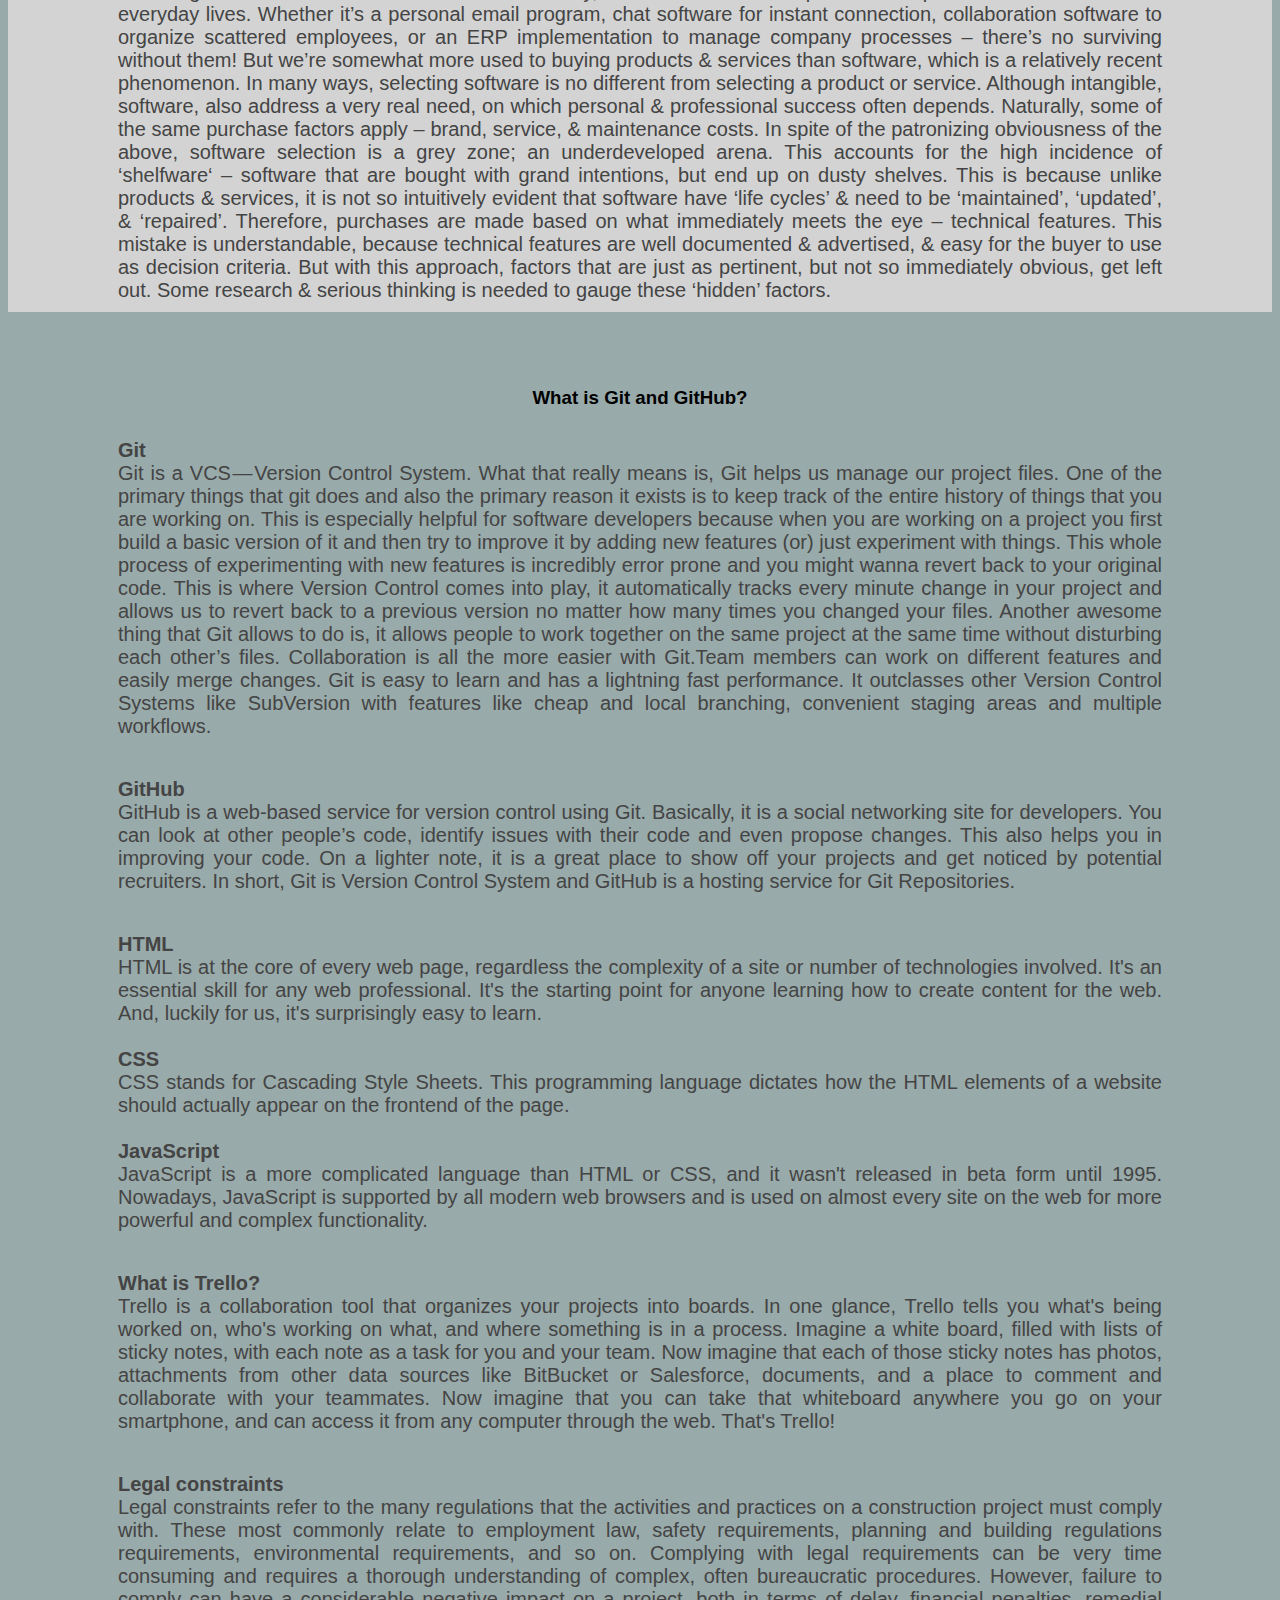
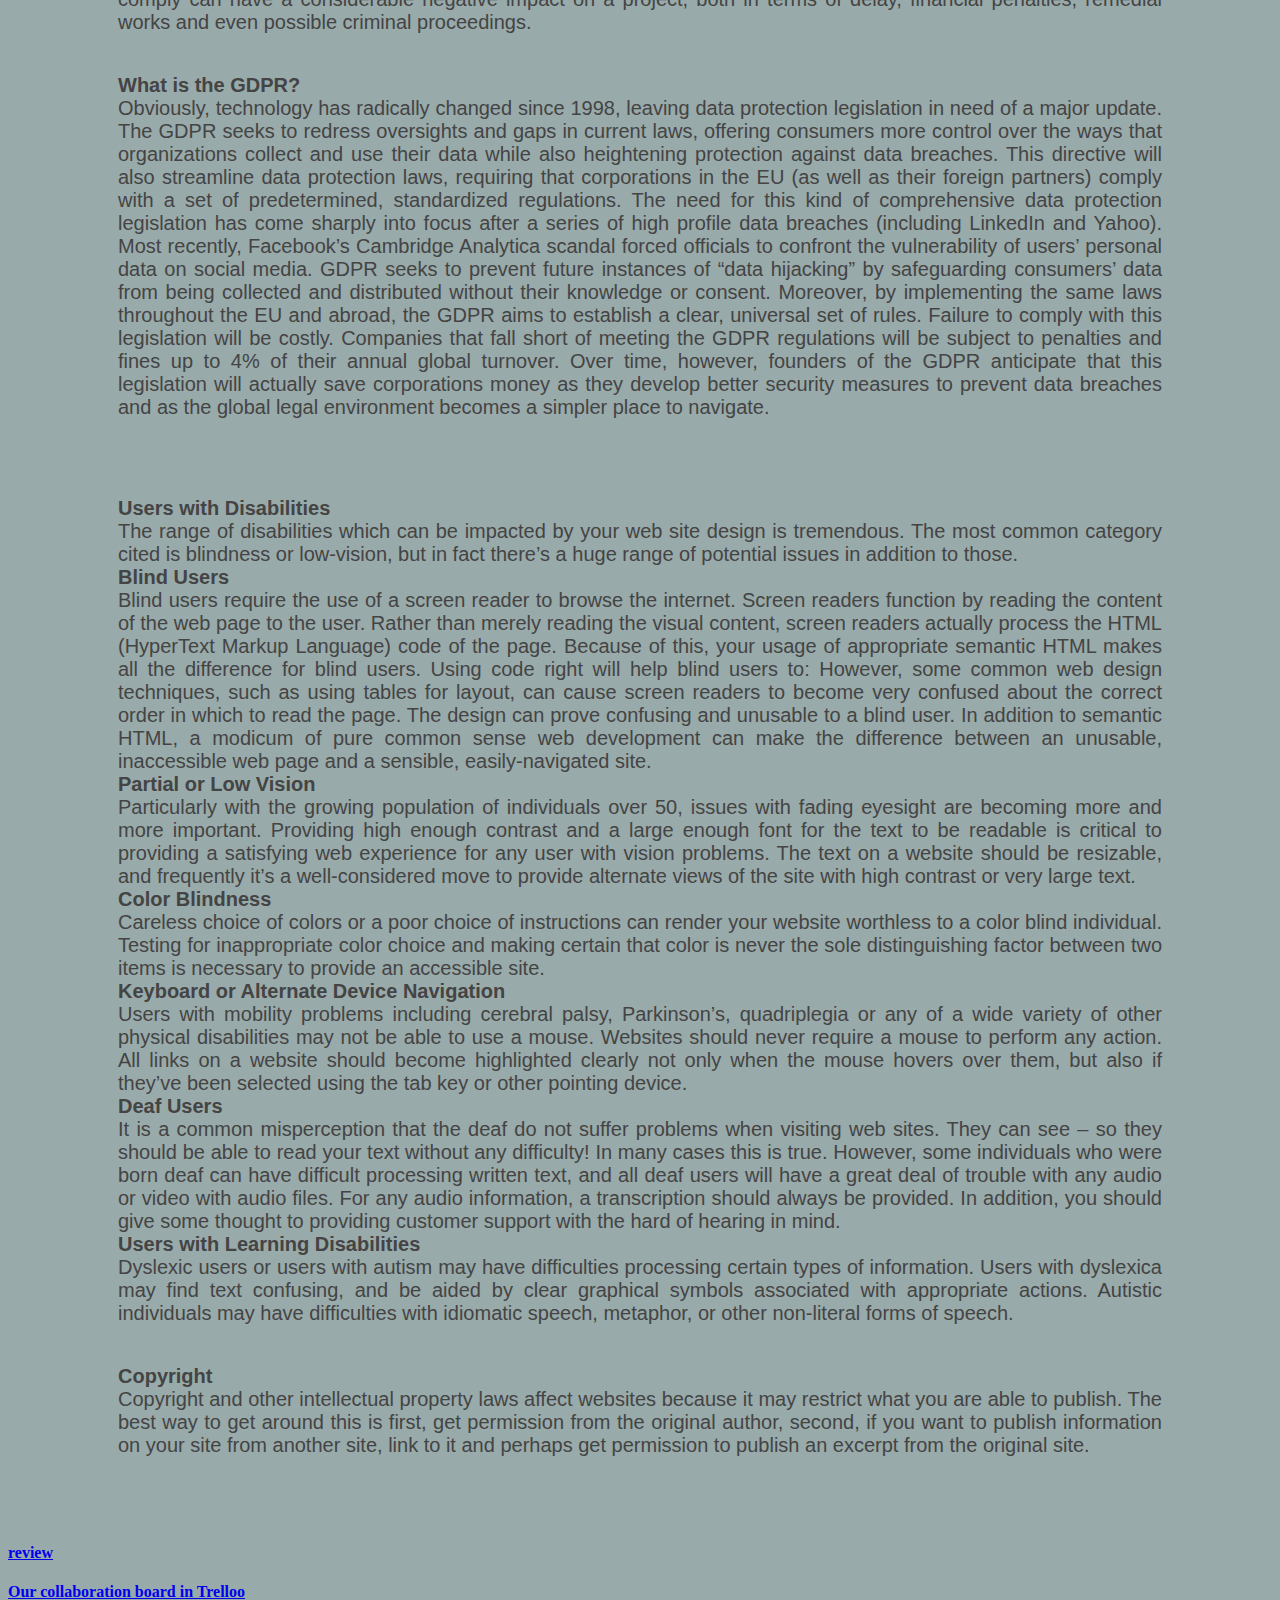
==== commit 7c32c32b: "added two likes to the page" ====
--- a/index.html
+++ b/index.html
@@ -97,6 +97,12 @@
             Dyslexic users or users with autism may have difficulties processing certain types of information. Users with dyslexica may find text confusing, and be aided by clear graphical symbols associated with appropriate actions. Autistic individuals may have difficulties with idiomatic speech, metaphor, or other non-literal forms of speech.
         </p>
         <p id="text"><b>Copyright</b><br>Copyright and other intellectual property laws affect websites because it may restrict what you are able to publish. The best way to get around this is first, get permission from the original author, second, if you want to publish information on your site from another site, link to it and perhaps get permission to publish an excerpt from the original site.</p><br>
-        <br>                   
+        <br>   
+        <a href="review.html">
+            <h4>review</h4>     
+        </a>  
+        <a href="https://trello.com/b/crg82b7t/blog-team">
+            <h4>Our collaboration board in Trelloo</h4>     
+        </a>           
     </body>
 </html>--- a/index1.css
+++ b/index1.css
@@ -3,15 +3,15 @@
     text-align: center;
 }
 body{
-    background-color: cadetblue;
+    background-color: #9AA;
     
 }
-p{
+#text{
     font-family: -apple-system, BlinkMacSystemFont, 'Segoe UI', Roboto, Oxygen, Ubuntu, Cantarell, 'Open Sans', 'Helvetica Neue', sans-serif;
     color:#444;
     padding: 10px;
-    margin-left: 50px;
-    margin-right: 50px;
+    margin-left: 100px;
+    margin-right: 100px;
     font-size: 20px;
     text-align: justify
 }
@@ -28,4 +28,15 @@
 table{
     width:100% ;
      border-spacing:0px;
-}+}
+#tbltext{
+    font-family: -apple-system, BlinkMacSystemFont, 'Segoe UI', Roboto, Oxygen, Ubuntu, Cantarell, 'Open Sans', 'Helvetica Neue', sans-serif;
+    color:#444;
+    padding: 10px;
+    margin-left: 90px;
+    margin-right: 90px;
+    font-size: 20px;
+    text-align: justify
+
+}
+
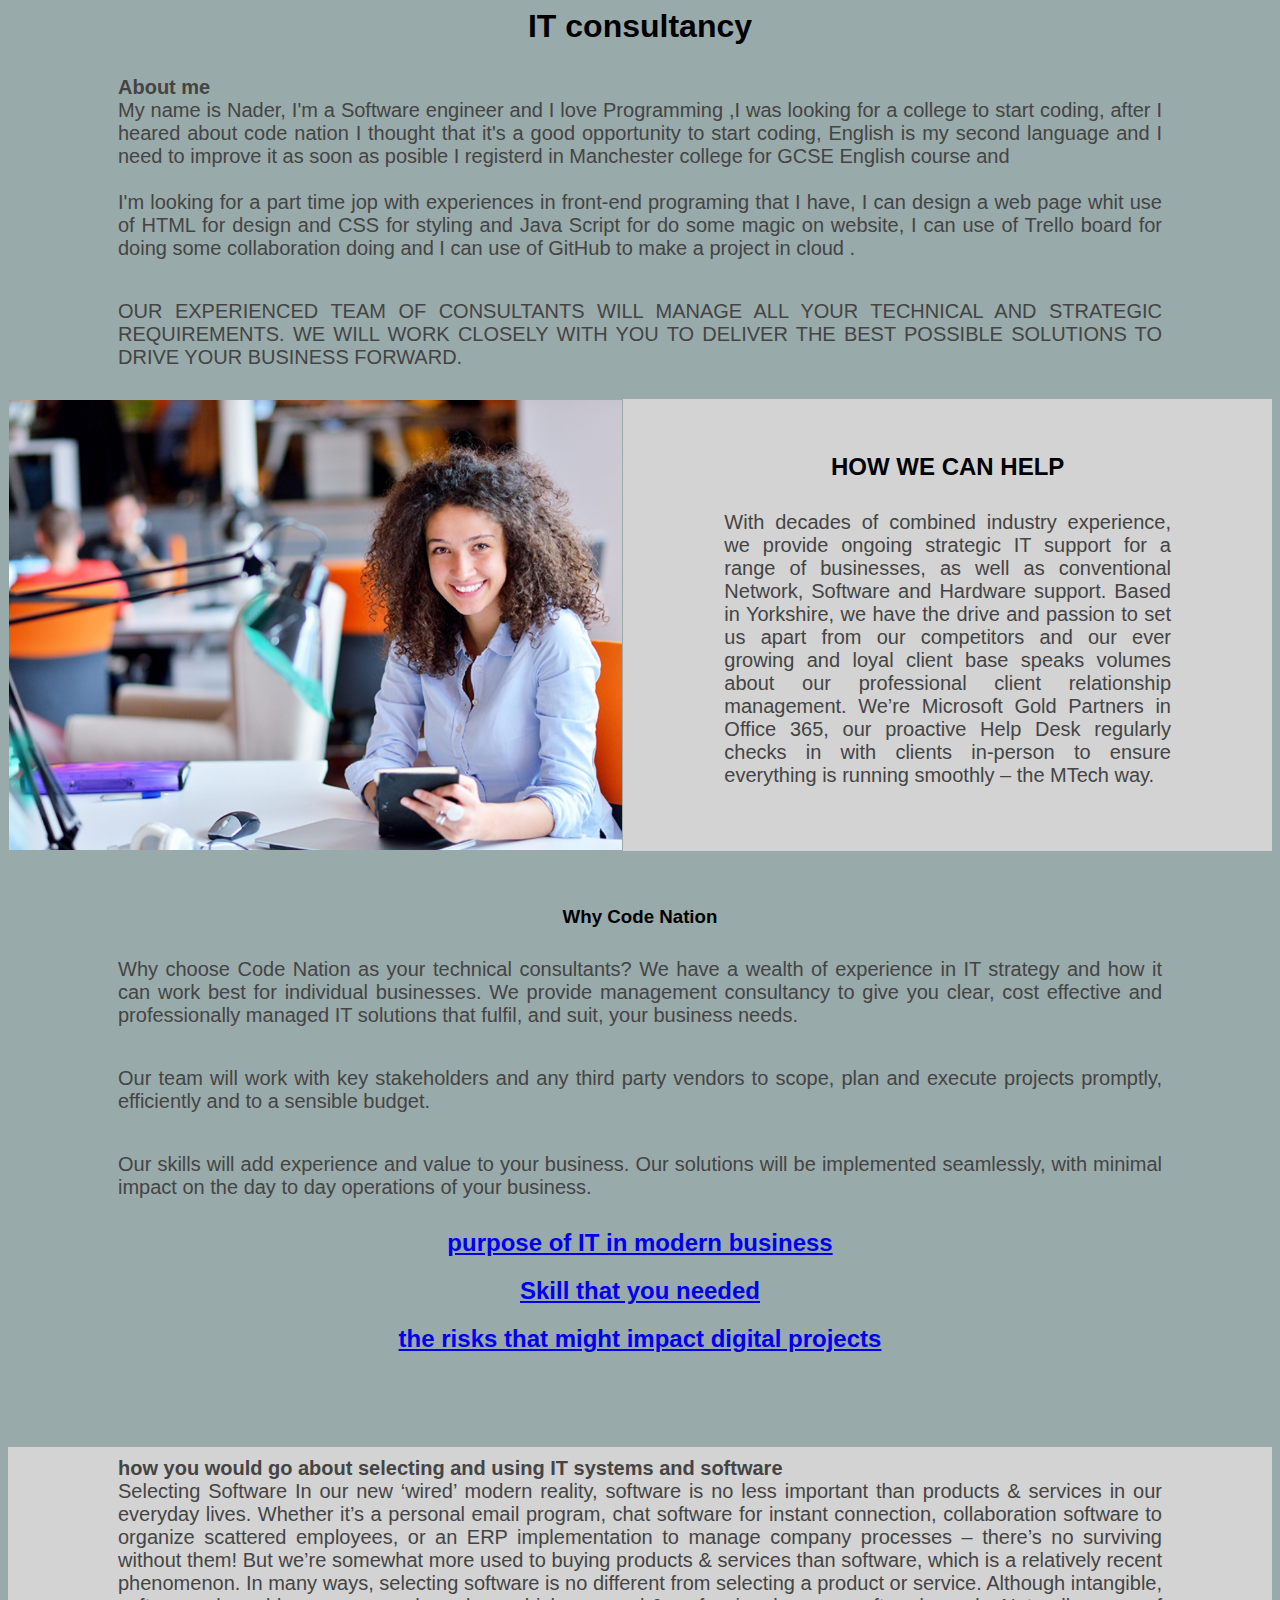
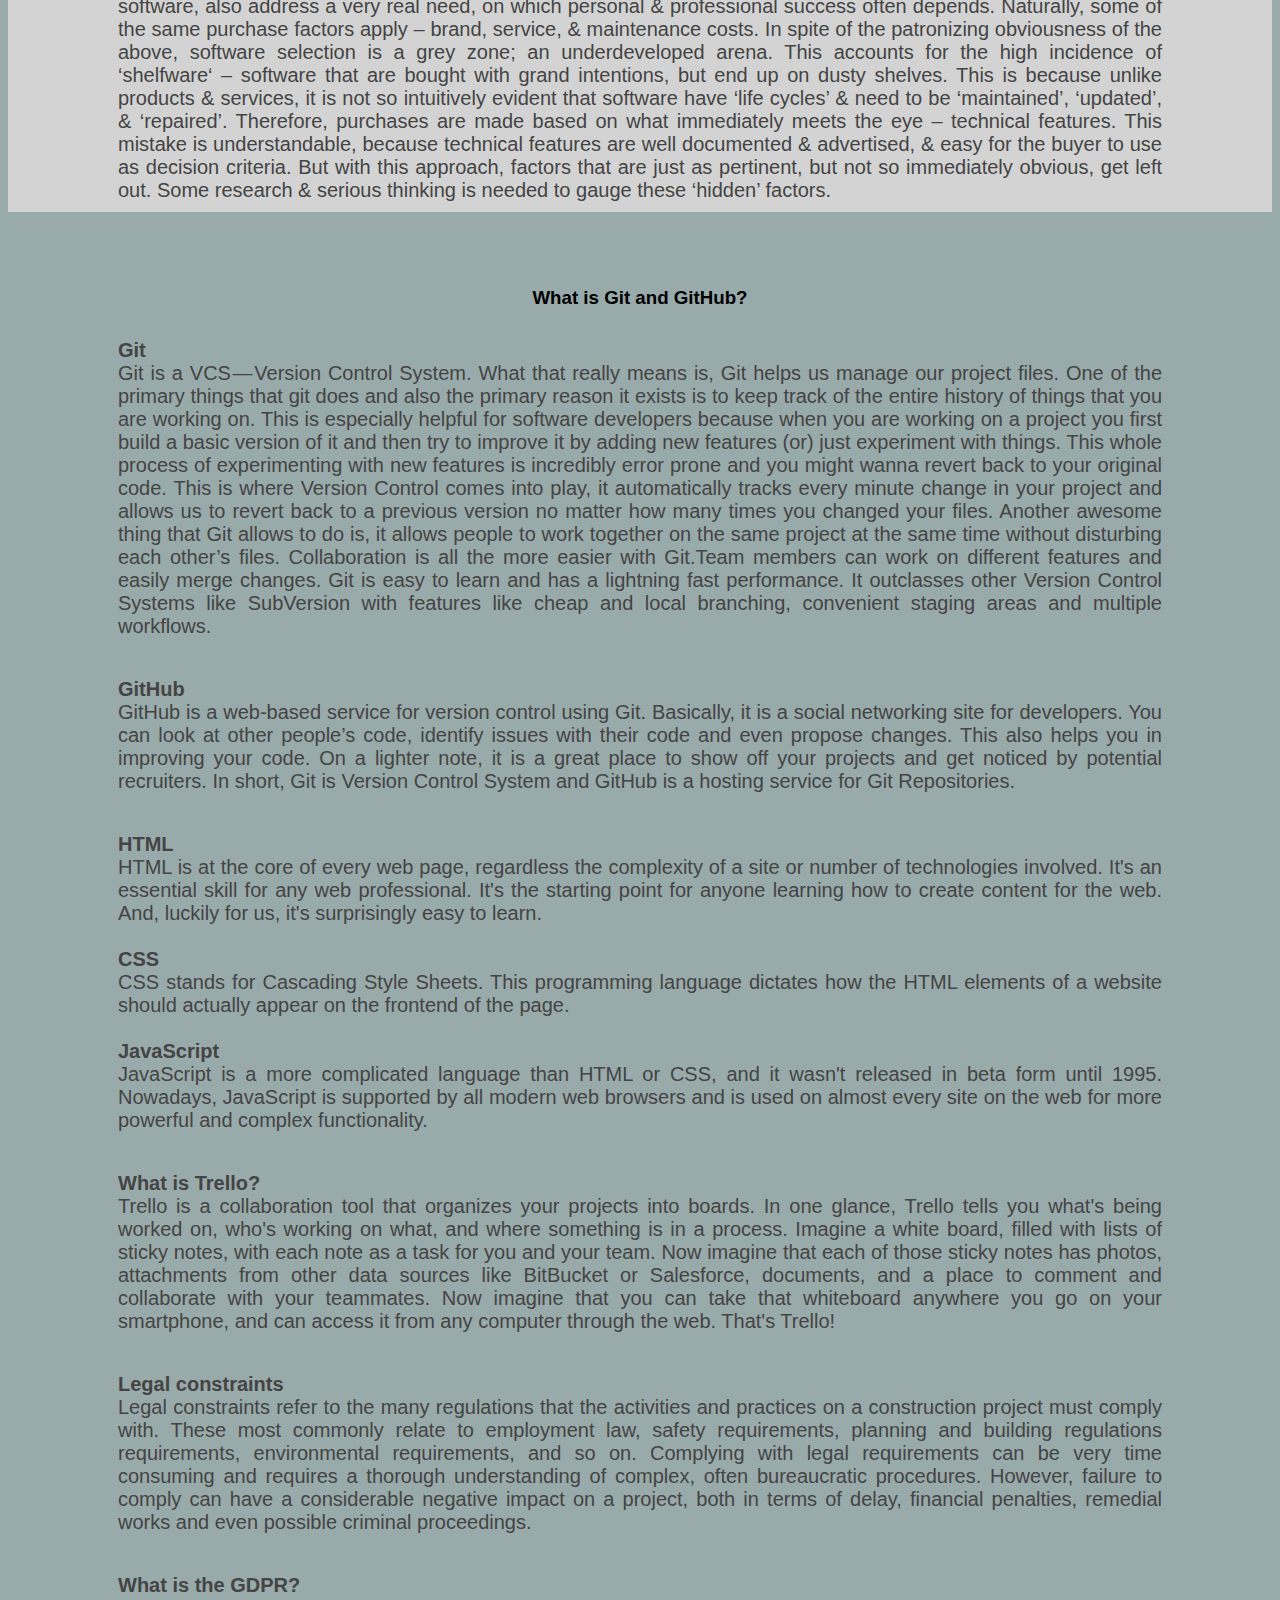
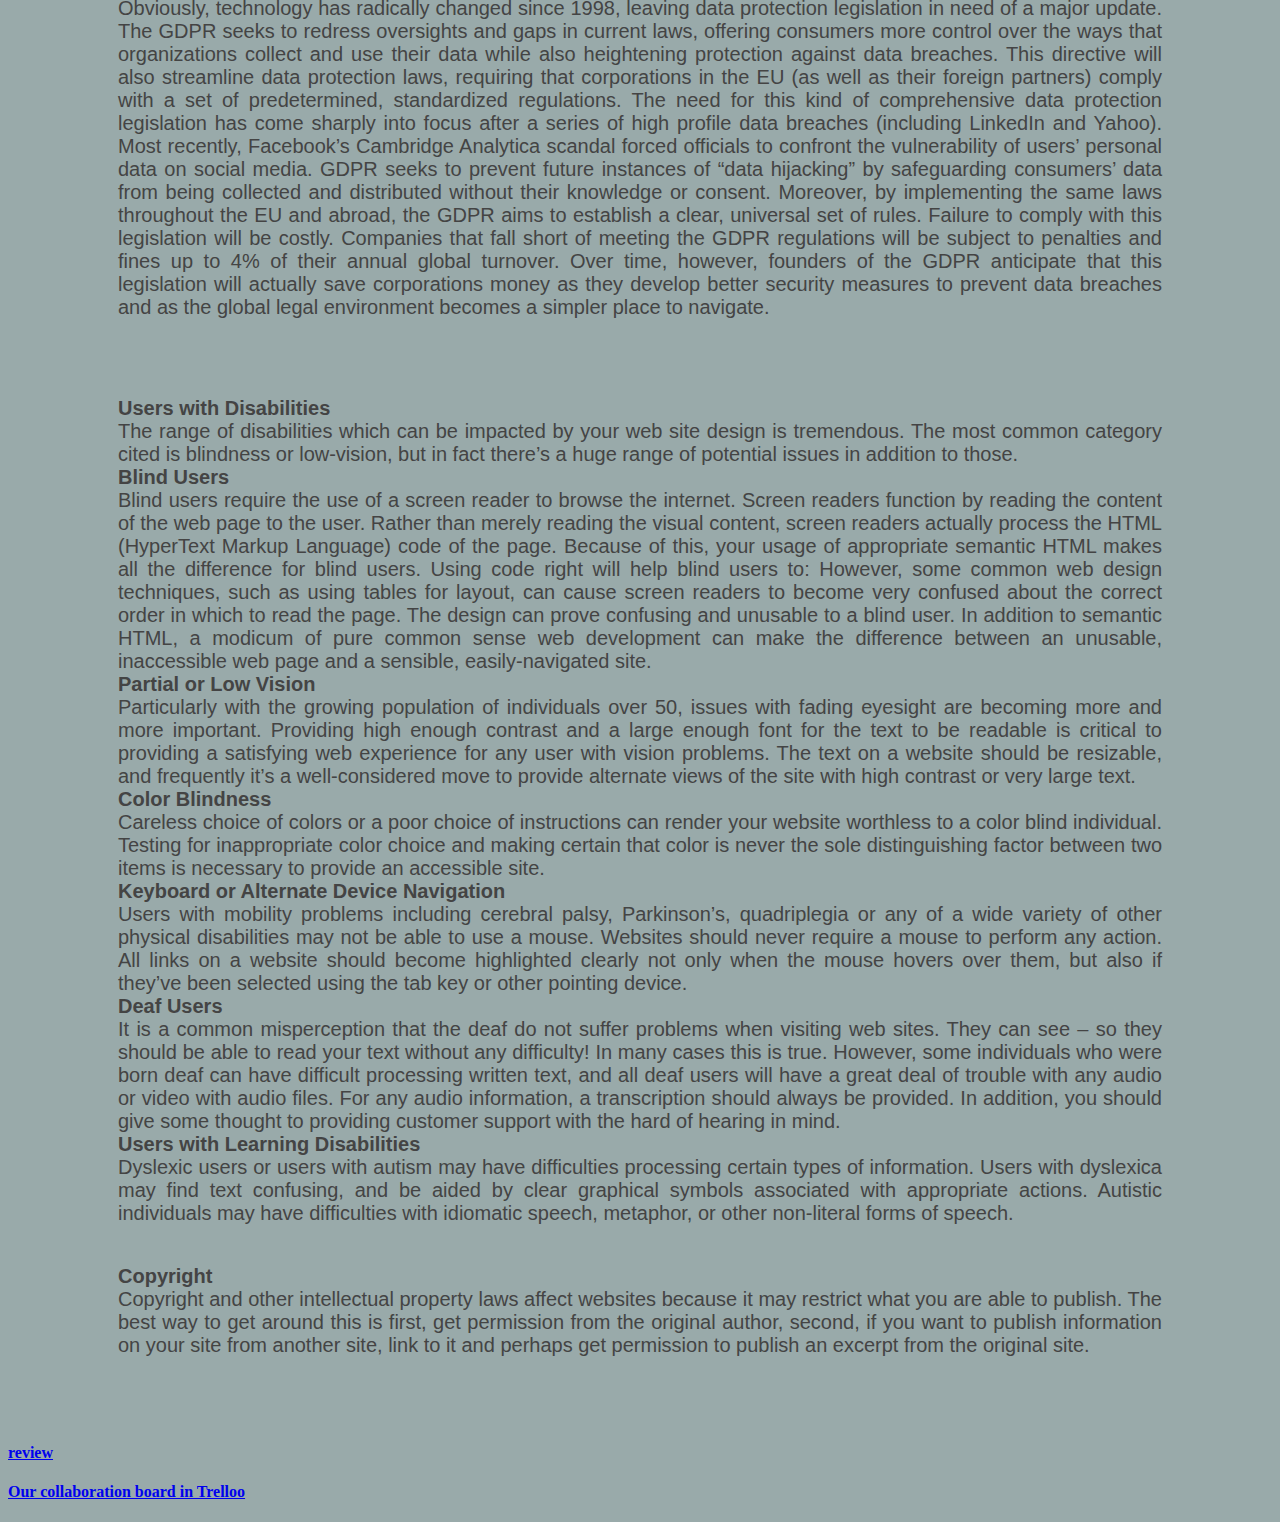
==== commit e44b1e8e: "complet some content" ====
--- a/index.html
+++ b/index.html
@@ -1,7 +1,7 @@
 <html>
-    <head style="background-color:whitesmoke ">
+    <head>
         <link rel="stylesheet" href="index1.css">
-        <h1 style="text-align:center ; background-color:whitesmoke ; padding: 50px">IT consultancy</h1>
+        <h1>IT consultancy</h1>
     </head>
     <body>
         <p id="text"><b>About me</b><br>My name is Nader, I'm a Software engineer and I love Programming ,I was looking for a college to start coding, after I heared about code nation I thought that it's a good opportunity to start coding, English is my second language and I need to improve it as soon as posible I registerd in Manchester college for GCSE English course and<br><br> I'm looking for a part time jop with  experiences in front-end programing that I have, I can design a web page whit use of HTML for design and CSS for styling and Java Script for do some magic on website, I can use of Trello board for doing some collaboration doing and I can use of GitHub to make a project in cloud .</p>
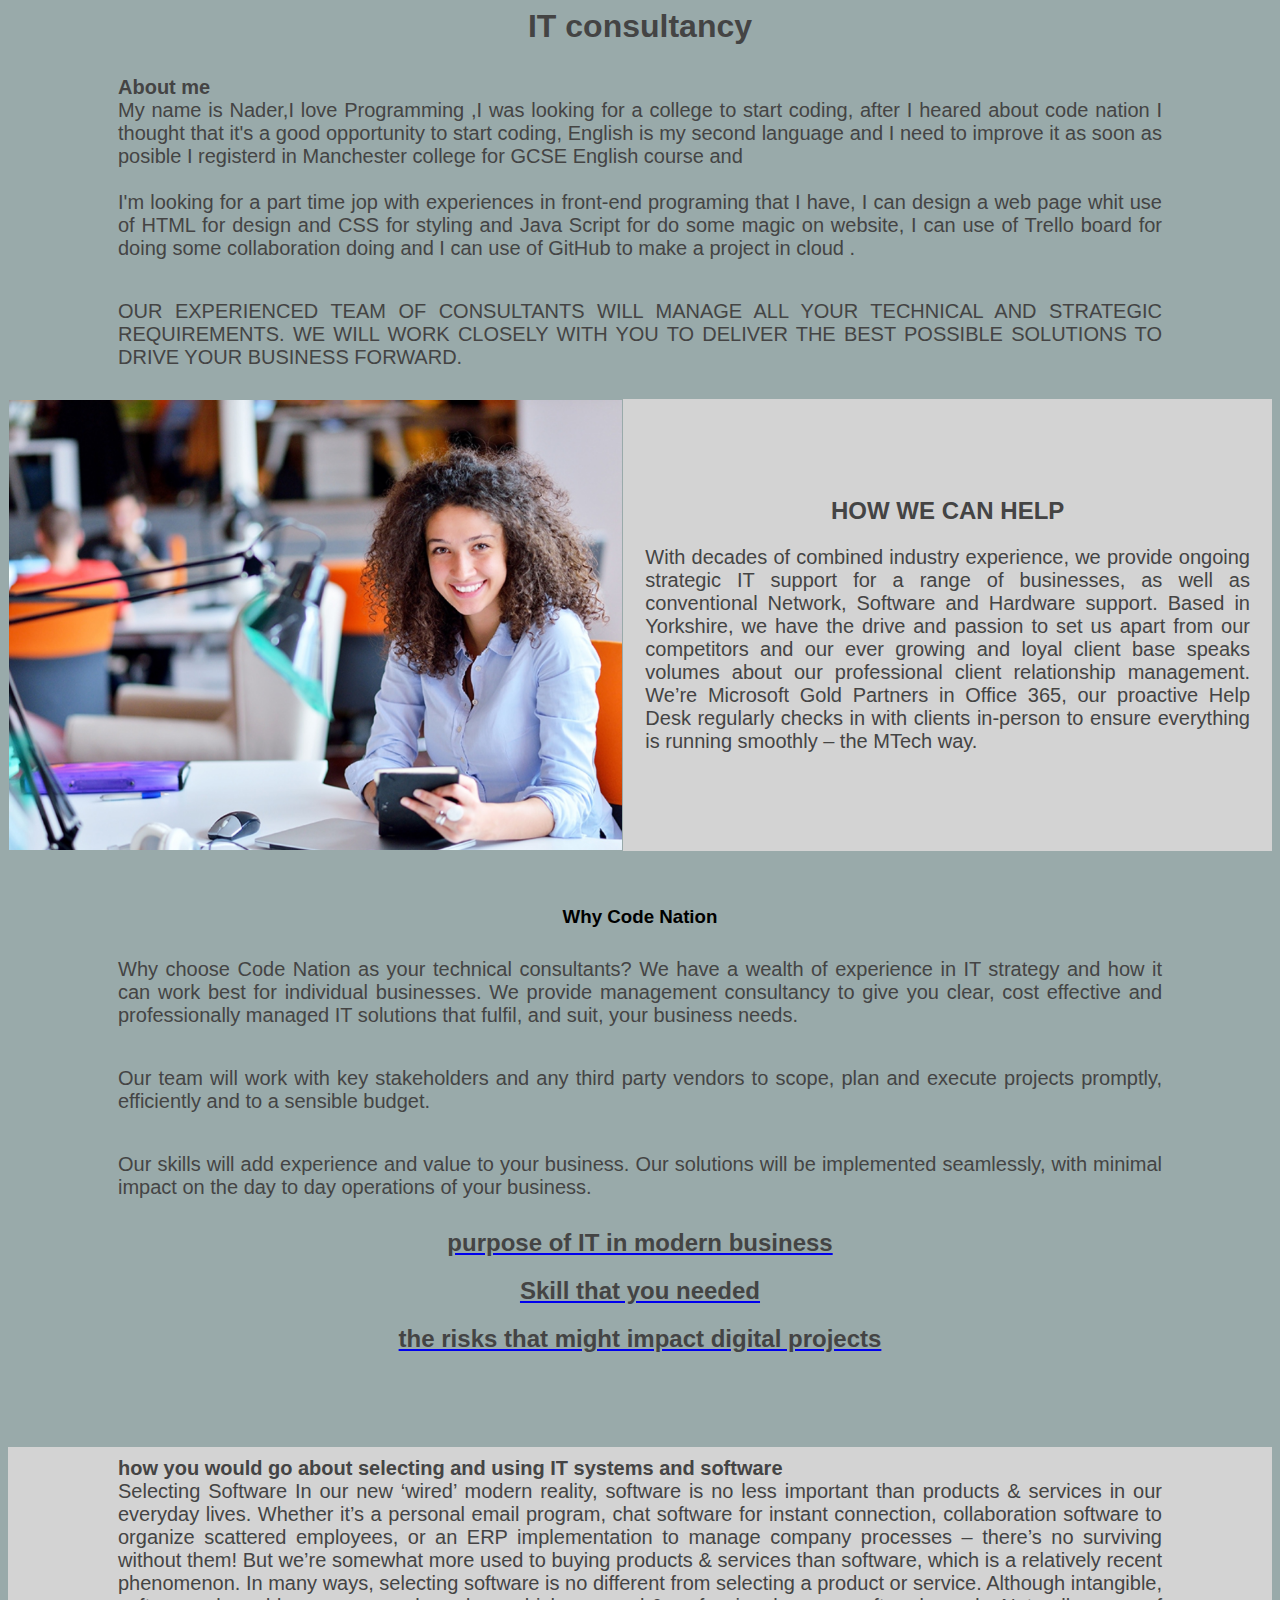
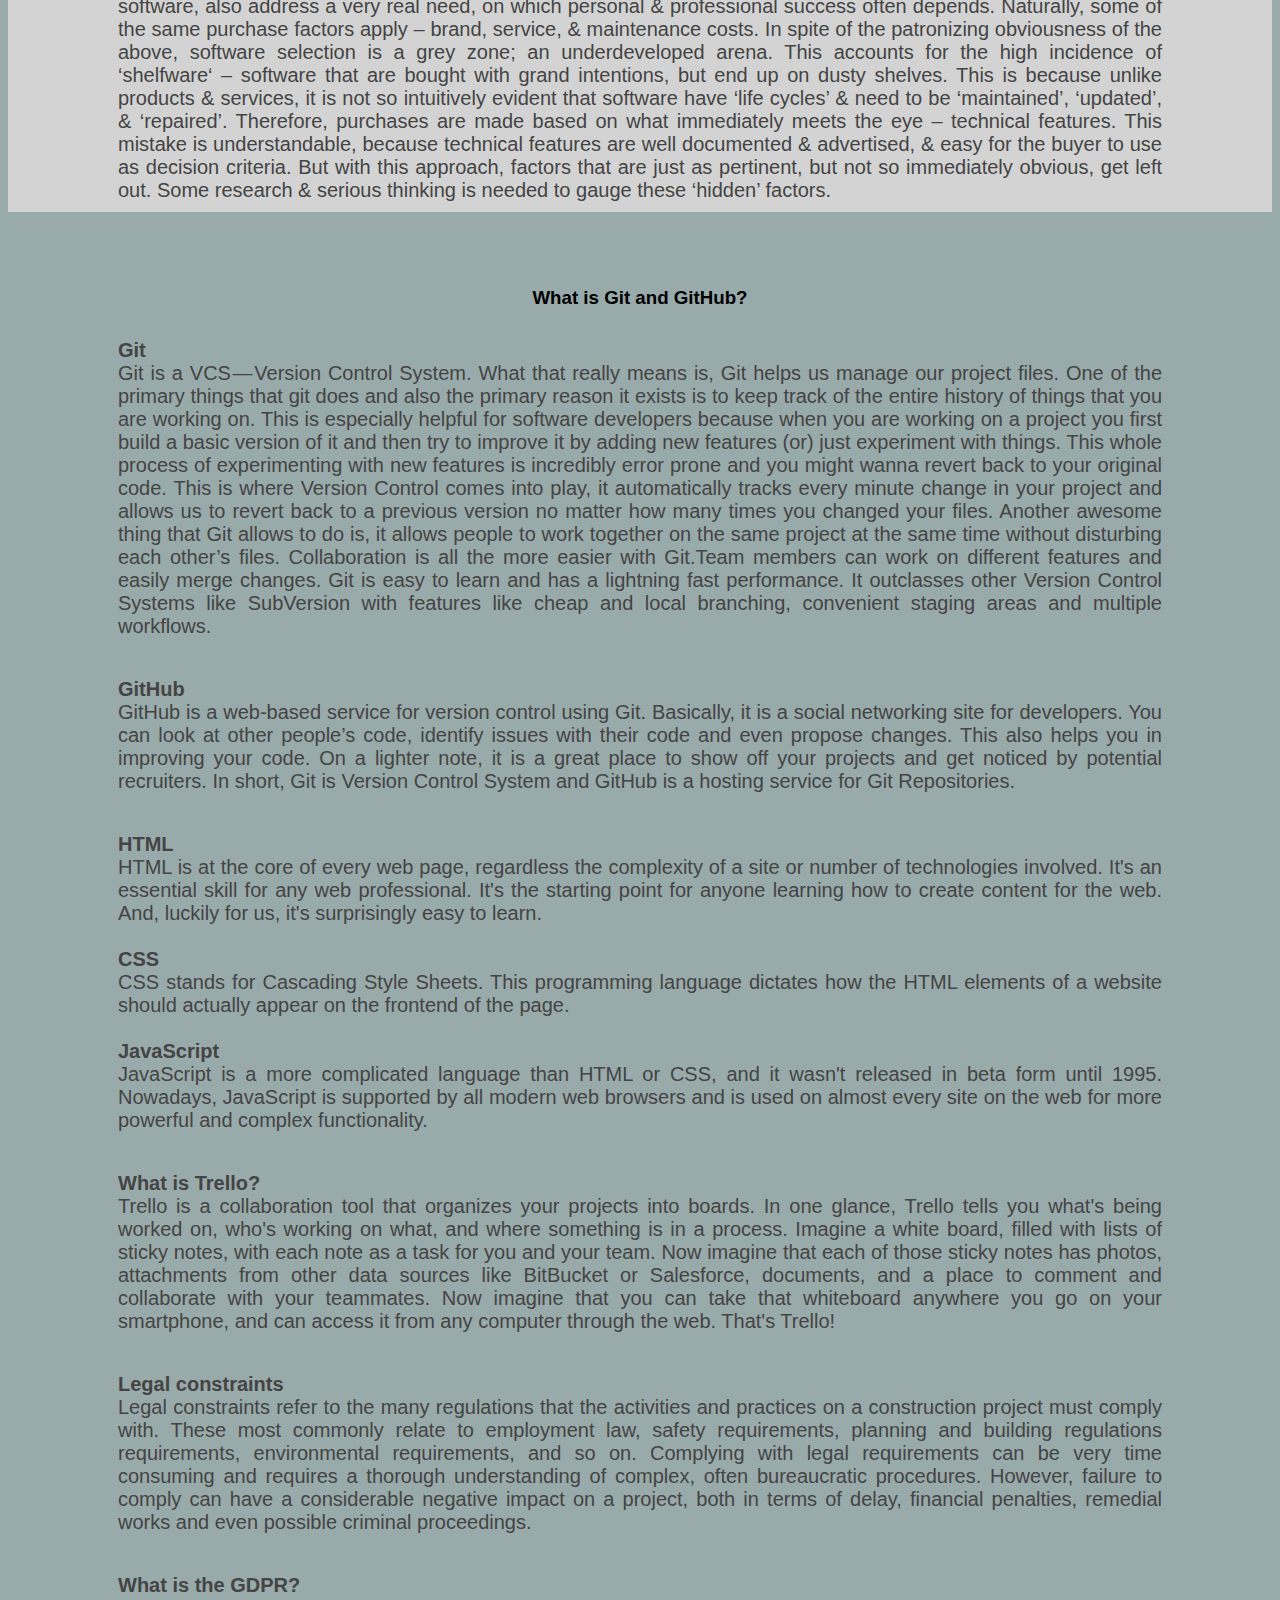
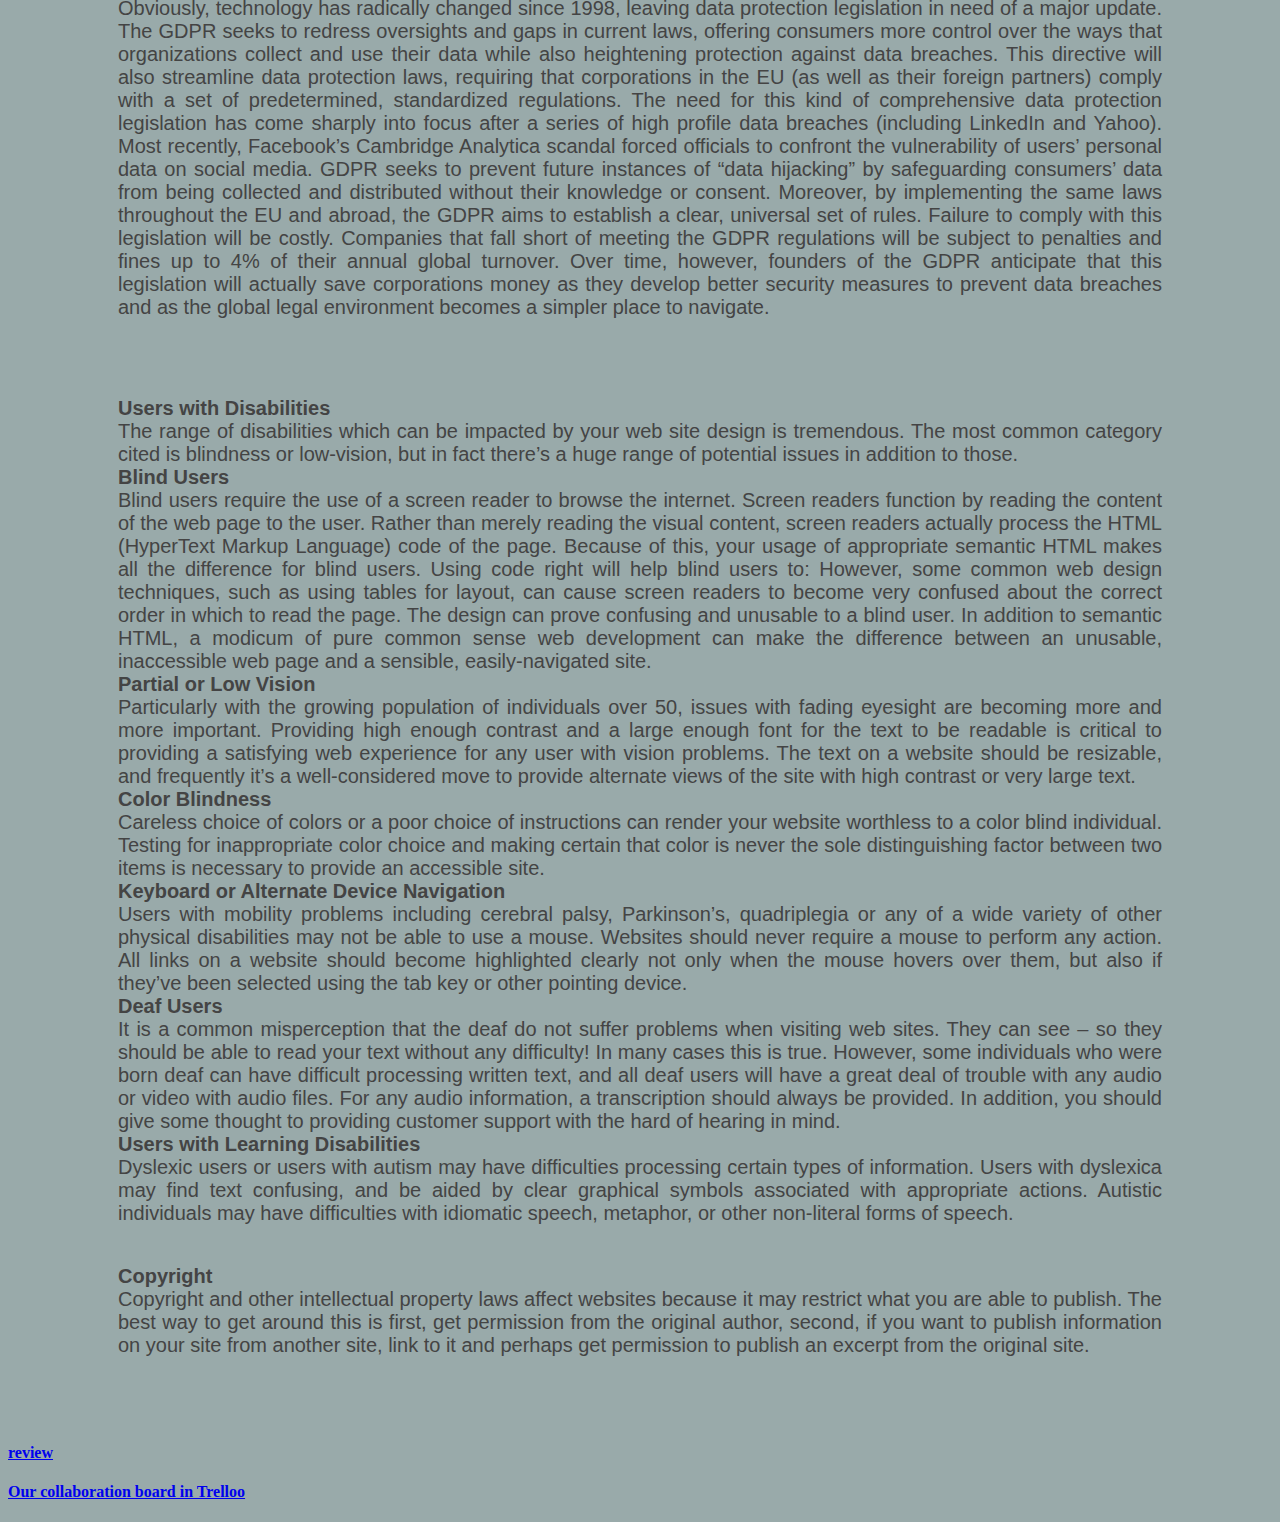
==== commit 0eddd311: "Update index.html" ====
--- a/index.html
+++ b/index.html
@@ -4,7 +4,7 @@
         <h1>IT consultancy</h1>
     </head>
     <body>
-        <p id="text"><b>About me</b><br>My name is Nader, I'm a Software engineer and I love Programming ,I was looking for a college to start coding, after I heared about code nation I thought that it's a good opportunity to start coding, English is my second language and I need to improve it as soon as posible I registerd in Manchester college for GCSE English course and<br><br> I'm looking for a part time jop with  experiences in front-end programing that I have, I can design a web page whit use of HTML for design and CSS for styling and Java Script for do some magic on website, I can use of Trello board for doing some collaboration doing and I can use of GitHub to make a project in cloud .</p>
+        <p id="text"><b>About me</b><br>My name is Nader,I love Programming ,I was looking for a college to start coding, after I heared about code nation I thought that it's a good opportunity to start coding, English is my second language and I need to improve it as soon as posible I registerd in Manchester college for GCSE English course and<br><br> I'm looking for a part time jop with  experiences in front-end programing that I have, I can design a web page whit use of HTML for design and CSS for styling and Java Script for do some magic on website, I can use of Trello board for doing some collaboration doing and I can use of GitHub to make a project in cloud .</p>
         <p id="text">OUR EXPERIENCED TEAM OF CONSULTANTS WILL MANAGE ALL YOUR TECHNICAL AND STRATEGIC REQUIREMENTS.
         WE WILL WORK CLOSELY WITH YOU TO DELIVER THE BEST POSSIBLE SOLUTIONS TO DRIVE YOUR BUSINESS FORWARD.</p>
         <table>
@@ -105,4 +105,4 @@
             <h4>Our collaboration board in Trelloo</h4>     
         </a>           
     </body>
-</html>+</html>
--- a/index1.css
+++ b/index1.css
@@ -18,6 +18,12 @@
 h2{
     font-family: -apple-system, BlinkMacSystemFont, 'Segoe UI', Roboto, Oxygen, Ubuntu, Cantarell, 'Open Sans', 'Helvetica Neue', sans-serif;
     text-align: center;
+    color:#444;
+}
+h1{
+    font-family: -apple-system, BlinkMacSystemFont, 'Segoe UI', Roboto, Oxygen, Ubuntu, Cantarell, 'Open Sans', 'Helvetica Neue', sans-serif;
+    text-align: center;
+    color:#444;
 }
 h3{
     margin-left: 100px;
@@ -32,9 +38,9 @@
 #tbltext{
     font-family: -apple-system, BlinkMacSystemFont, 'Segoe UI', Roboto, Oxygen, Ubuntu, Cantarell, 'Open Sans', 'Helvetica Neue', sans-serif;
     color:#444;
-    padding: 10px;
-    margin-left: 90px;
-    margin-right: 90px;
+    padding: 1px;
+    margin-left: 20px;
+    margin-right: 20px;
     font-size: 20px;
     text-align: justify
 
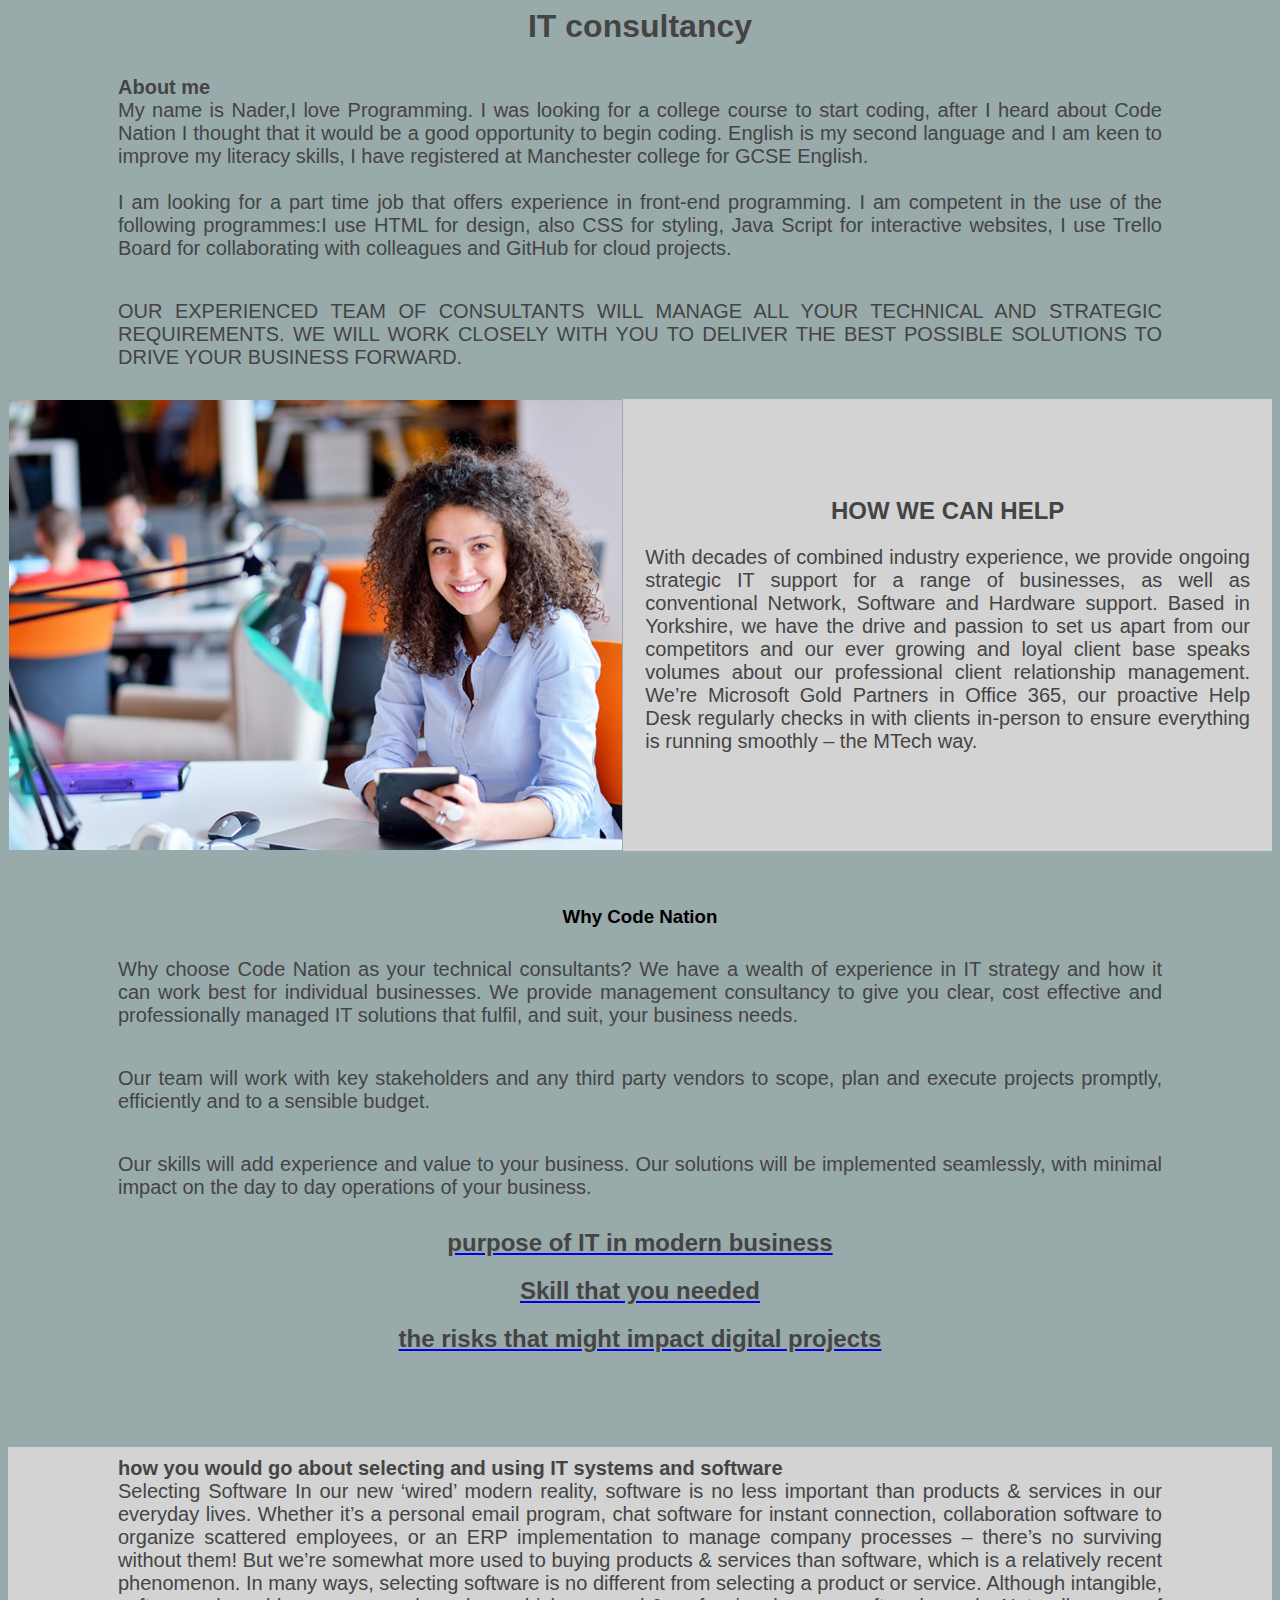
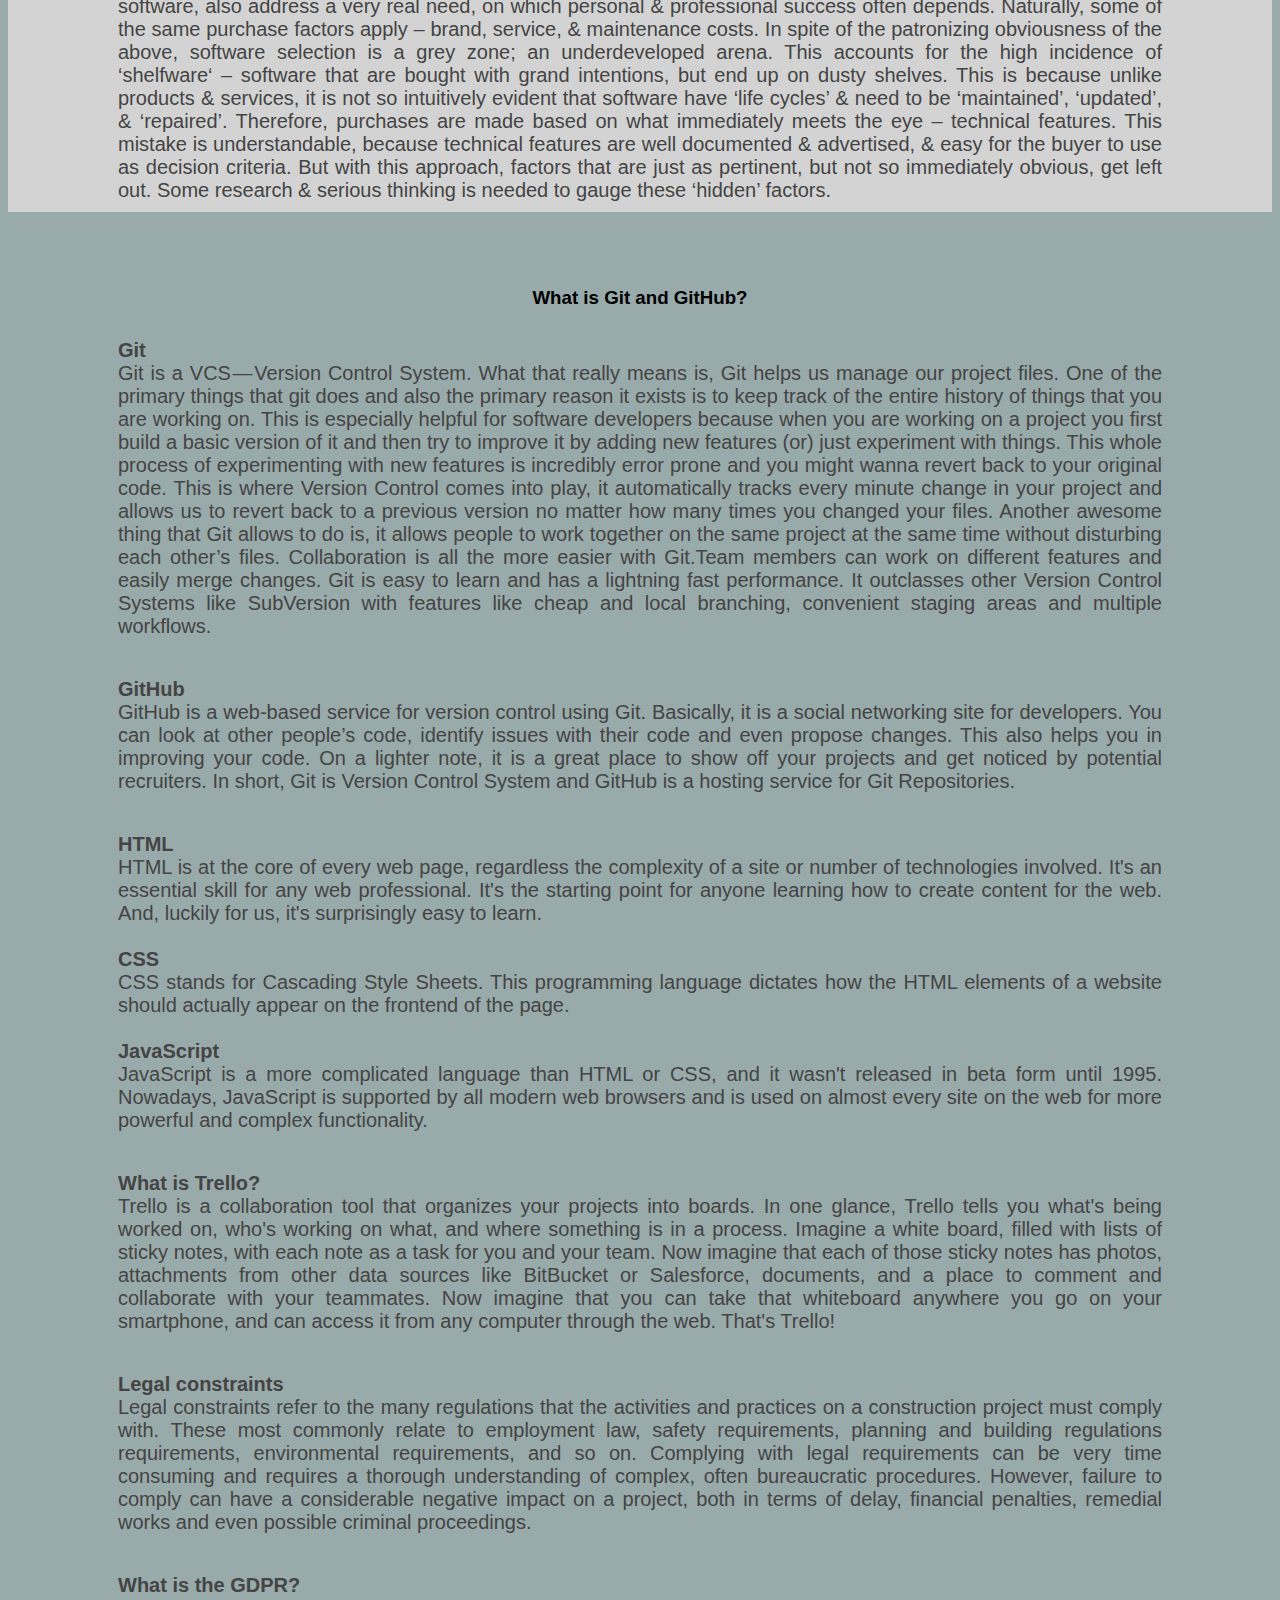
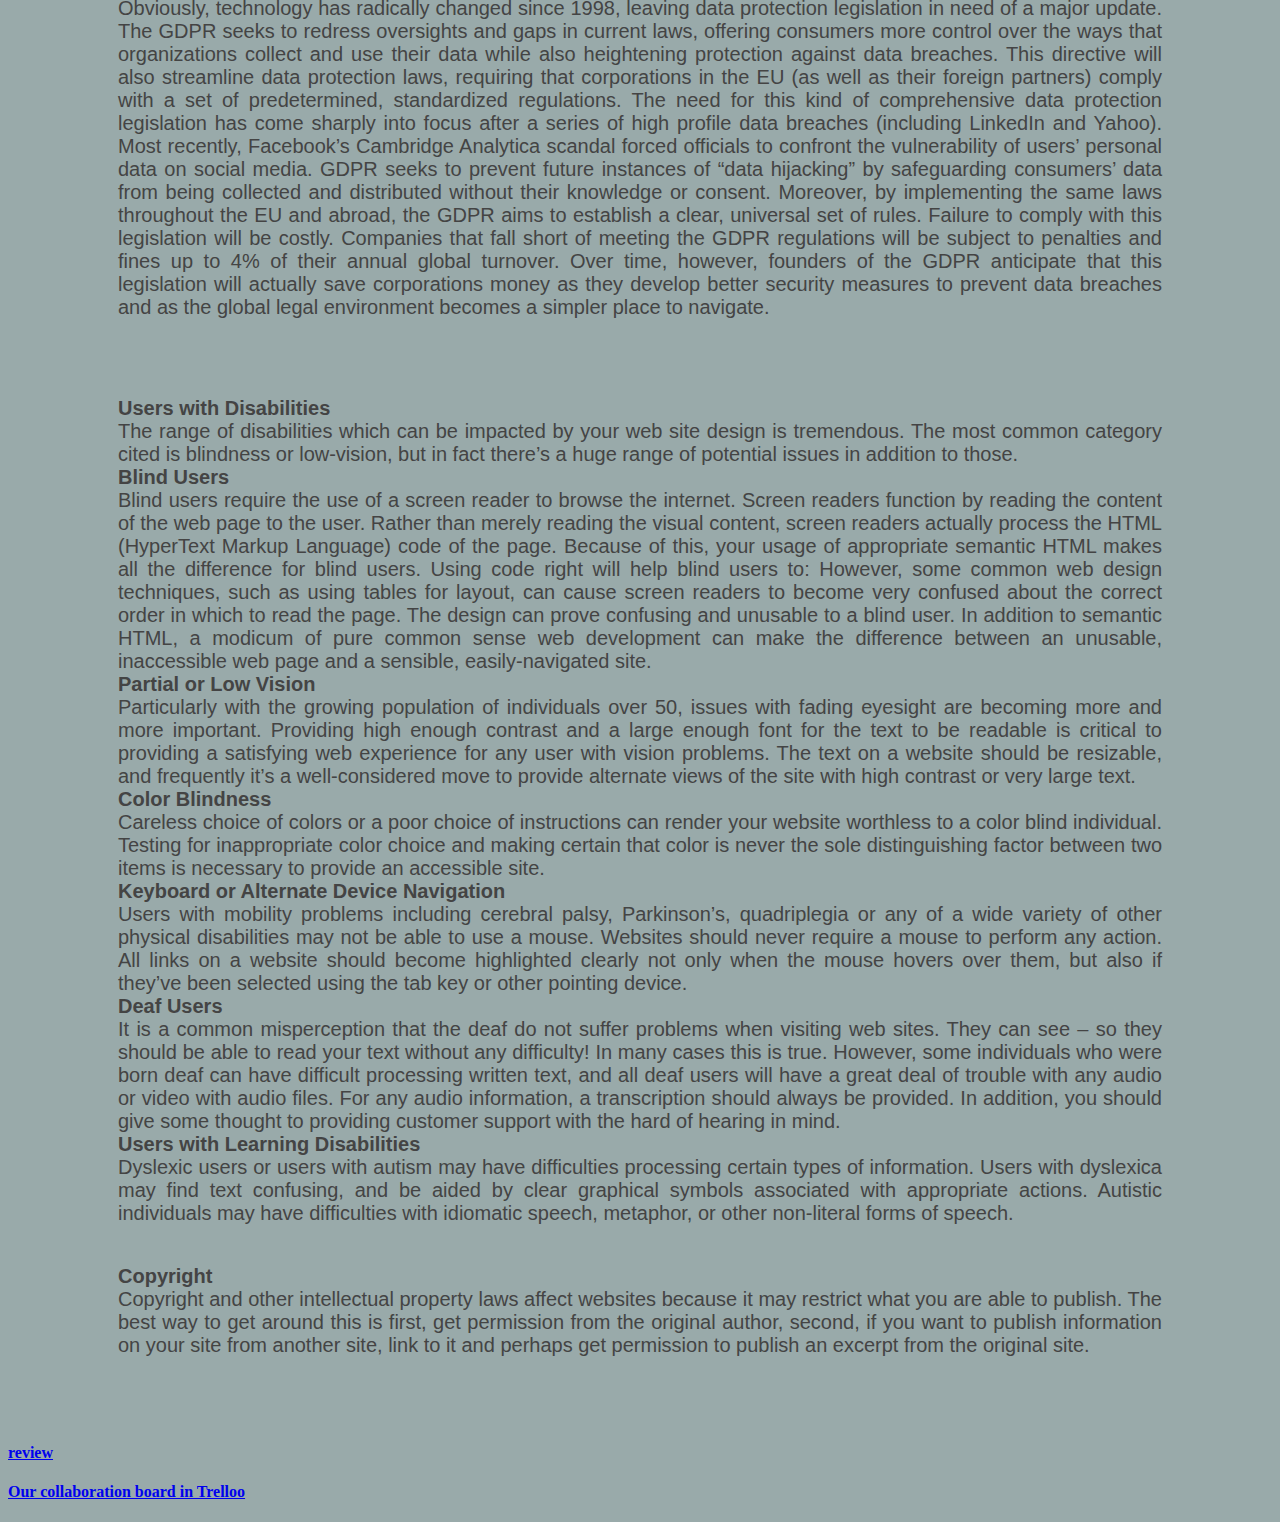
==== commit 4b0ed182: "Update index.html" ====
--- a/index.html
+++ b/index.html
@@ -4,7 +4,7 @@
         <h1>IT consultancy</h1>
     </head>
     <body>
-        <p id="text"><b>About me</b><br>My name is Nader,I love Programming ,I was looking for a college to start coding, after I heared about code nation I thought that it's a good opportunity to start coding, English is my second language and I need to improve it as soon as posible I registerd in Manchester college for GCSE English course and<br><br> I'm looking for a part time jop with  experiences in front-end programing that I have, I can design a web page whit use of HTML for design and CSS for styling and Java Script for do some magic on website, I can use of Trello board for doing some collaboration doing and I can use of GitHub to make a project in cloud .</p>
+        <p id="text"><b>About me</b><br>My name is Nader,I love Programming. I was looking for a college course to start coding, after I heard about Code Nation I thought that it would be a good opportunity to begin coding. English is my second language and I am keen to improve my literacy skills, I have registered at Manchester college for GCSE English. <br><br> I am looking for a part time job that offers experience in front-end programming. I am competent in the use of the following programmes:I use HTML for design, also CSS for styling, Java Script for interactive websites, I use Trello Board for collaborating with colleagues and GitHub for cloud projects.</p>
         <p id="text">OUR EXPERIENCED TEAM OF CONSULTANTS WILL MANAGE ALL YOUR TECHNICAL AND STRATEGIC REQUIREMENTS.
         WE WILL WORK CLOSELY WITH YOU TO DELIVER THE BEST POSSIBLE SOLUTIONS TO DRIVE YOUR BUSINESS FORWARD.</p>
         <table>
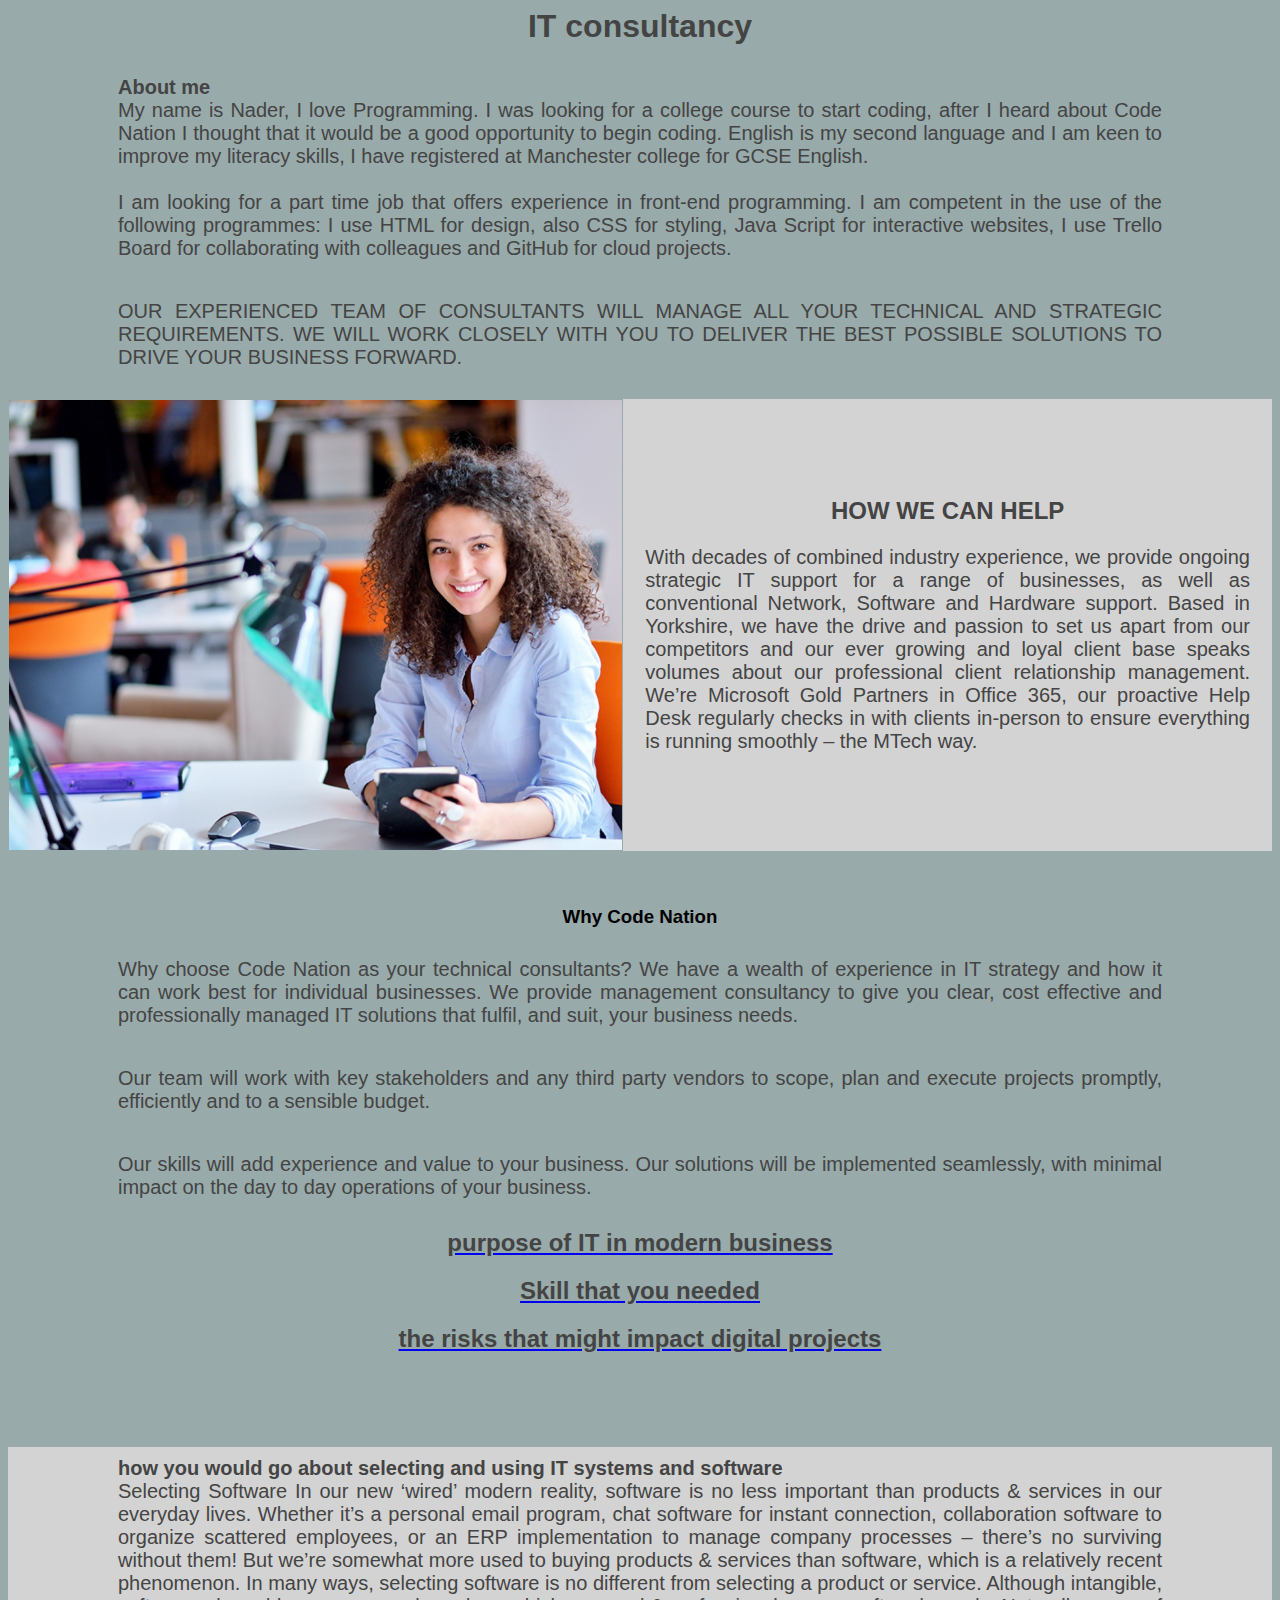
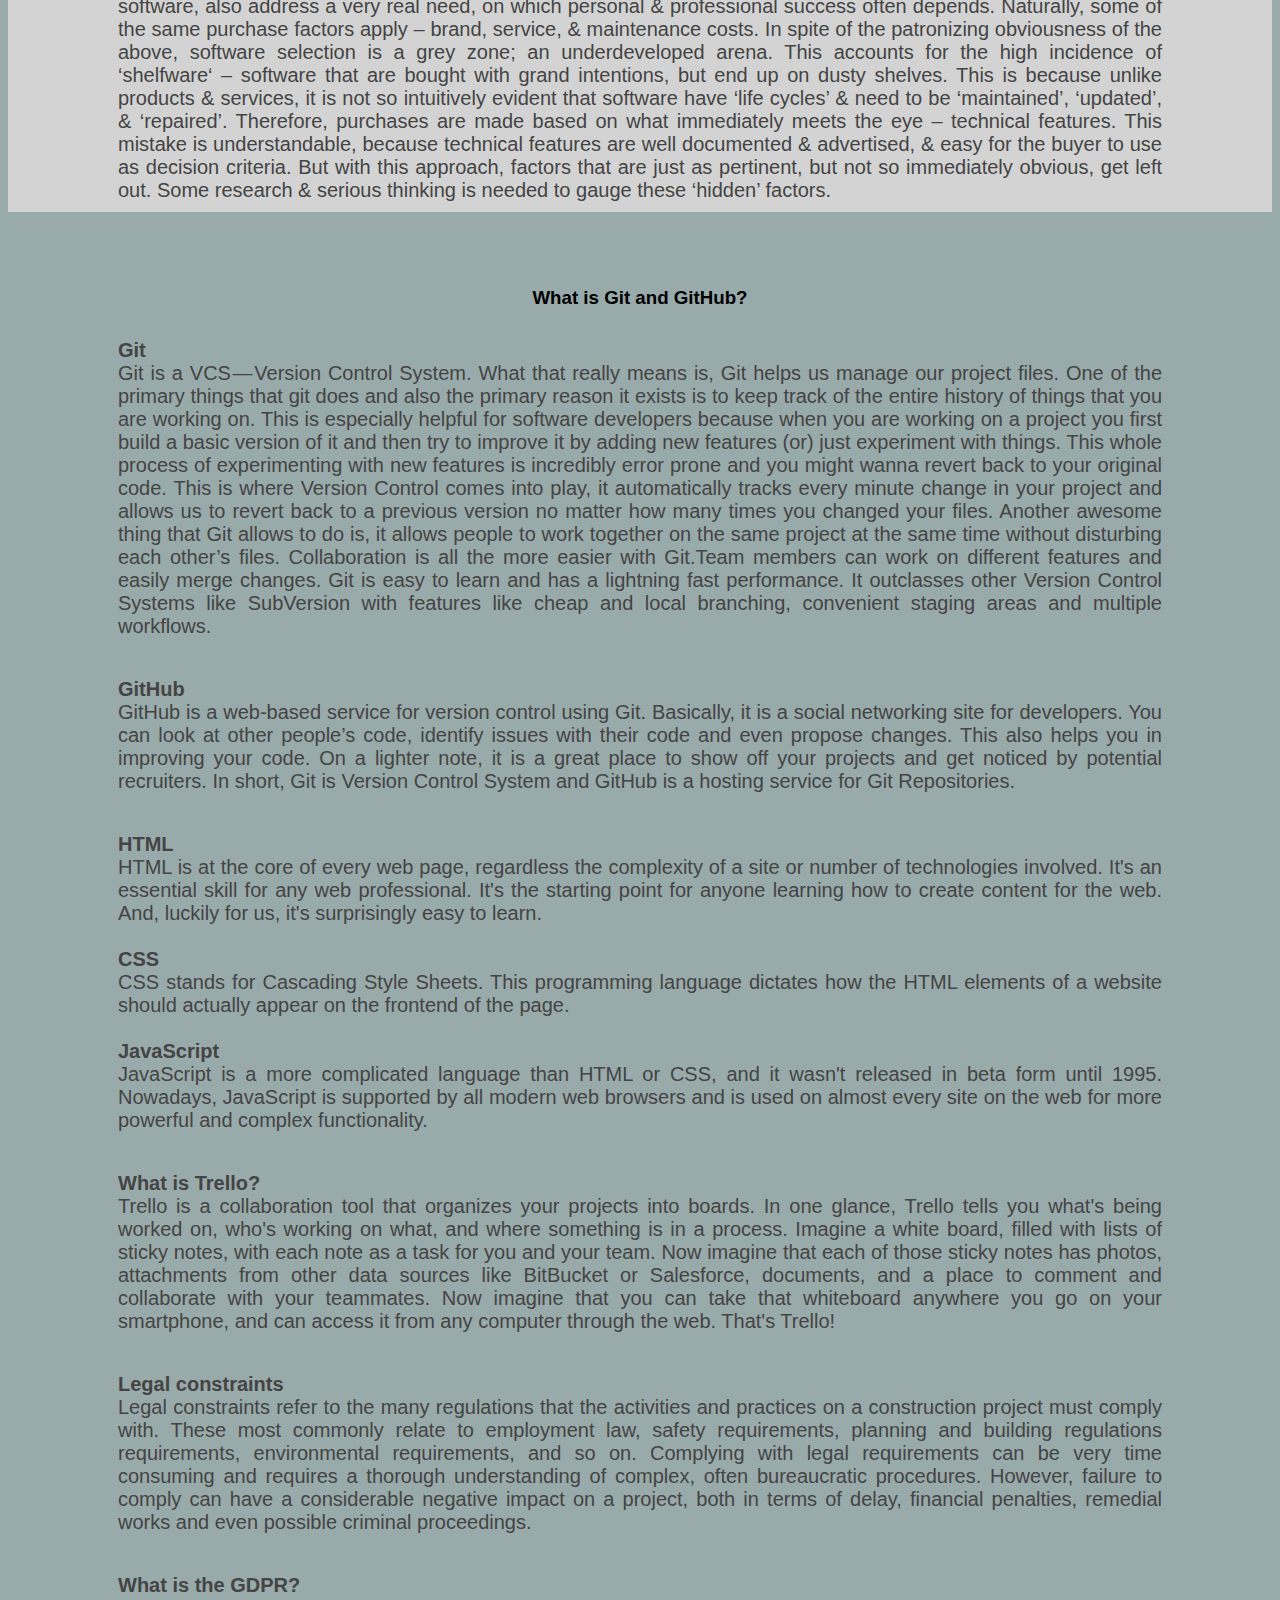
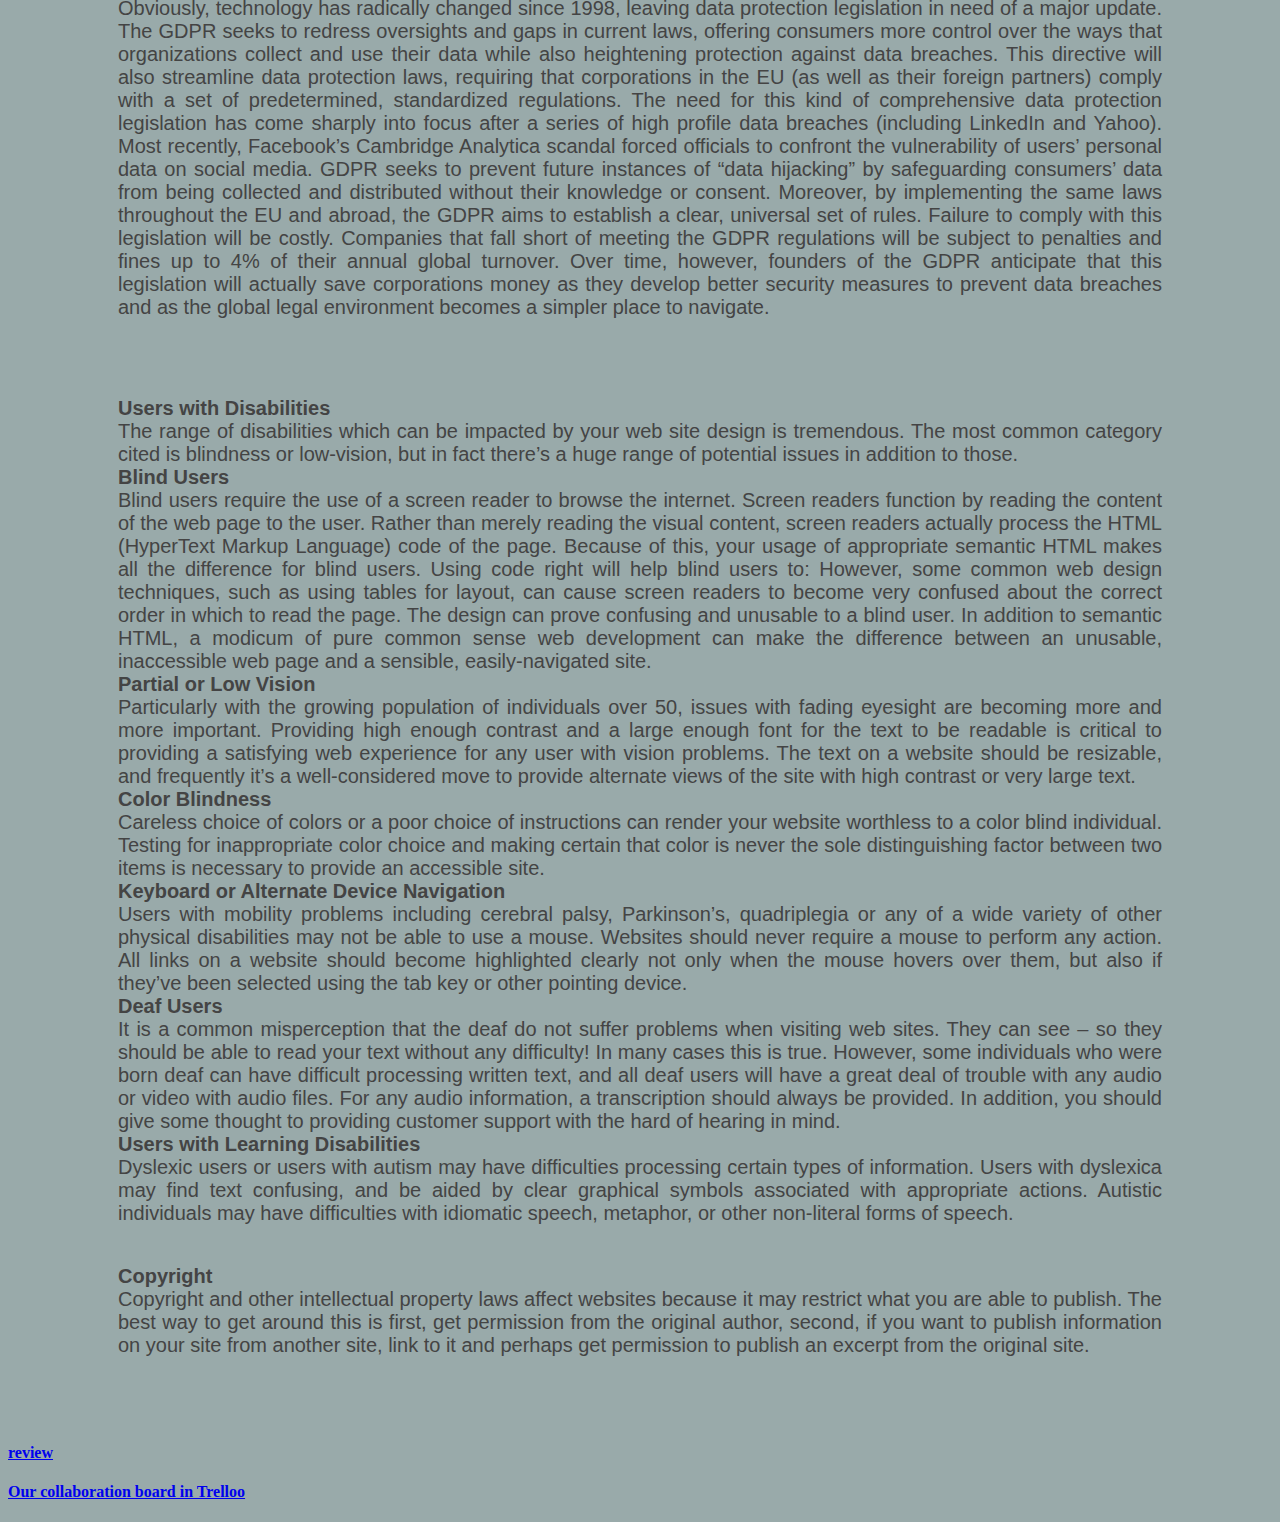
==== commit b493c789: "Update index.html" ====
--- a/index.html
+++ b/index.html
@@ -4,7 +4,7 @@
         <h1>IT consultancy</h1>
     </head>
     <body>
-        <p id="text"><b>About me</b><br>My name is Nader,I love Programming. I was looking for a college course to start coding, after I heard about Code Nation I thought that it would be a good opportunity to begin coding. English is my second language and I am keen to improve my literacy skills, I have registered at Manchester college for GCSE English. <br><br> I am looking for a part time job that offers experience in front-end programming. I am competent in the use of the following programmes:I use HTML for design, also CSS for styling, Java Script for interactive websites, I use Trello Board for collaborating with colleagues and GitHub for cloud projects.</p>
+        <p id="text"><b>About me</b><br>My name is Nader, I love Programming. I was looking for a college course to start coding, after I heard about Code Nation I thought that it would be a good opportunity to begin coding. English is my second language and I am keen to improve my literacy skills, I have registered at Manchester college for GCSE English. <br><br> I am looking for a part time job that offers experience in front-end programming. I am competent in the use of the following programmes: I use HTML for design, also CSS for styling, Java Script for interactive websites, I use Trello Board for collaborating with colleagues and GitHub for cloud projects.</p>
         <p id="text">OUR EXPERIENCED TEAM OF CONSULTANTS WILL MANAGE ALL YOUR TECHNICAL AND STRATEGIC REQUIREMENTS.
         WE WILL WORK CLOSELY WITH YOU TO DELIVER THE BEST POSSIBLE SOLUTIONS TO DRIVE YOUR BUSINESS FORWARD.</p>
         <table>
